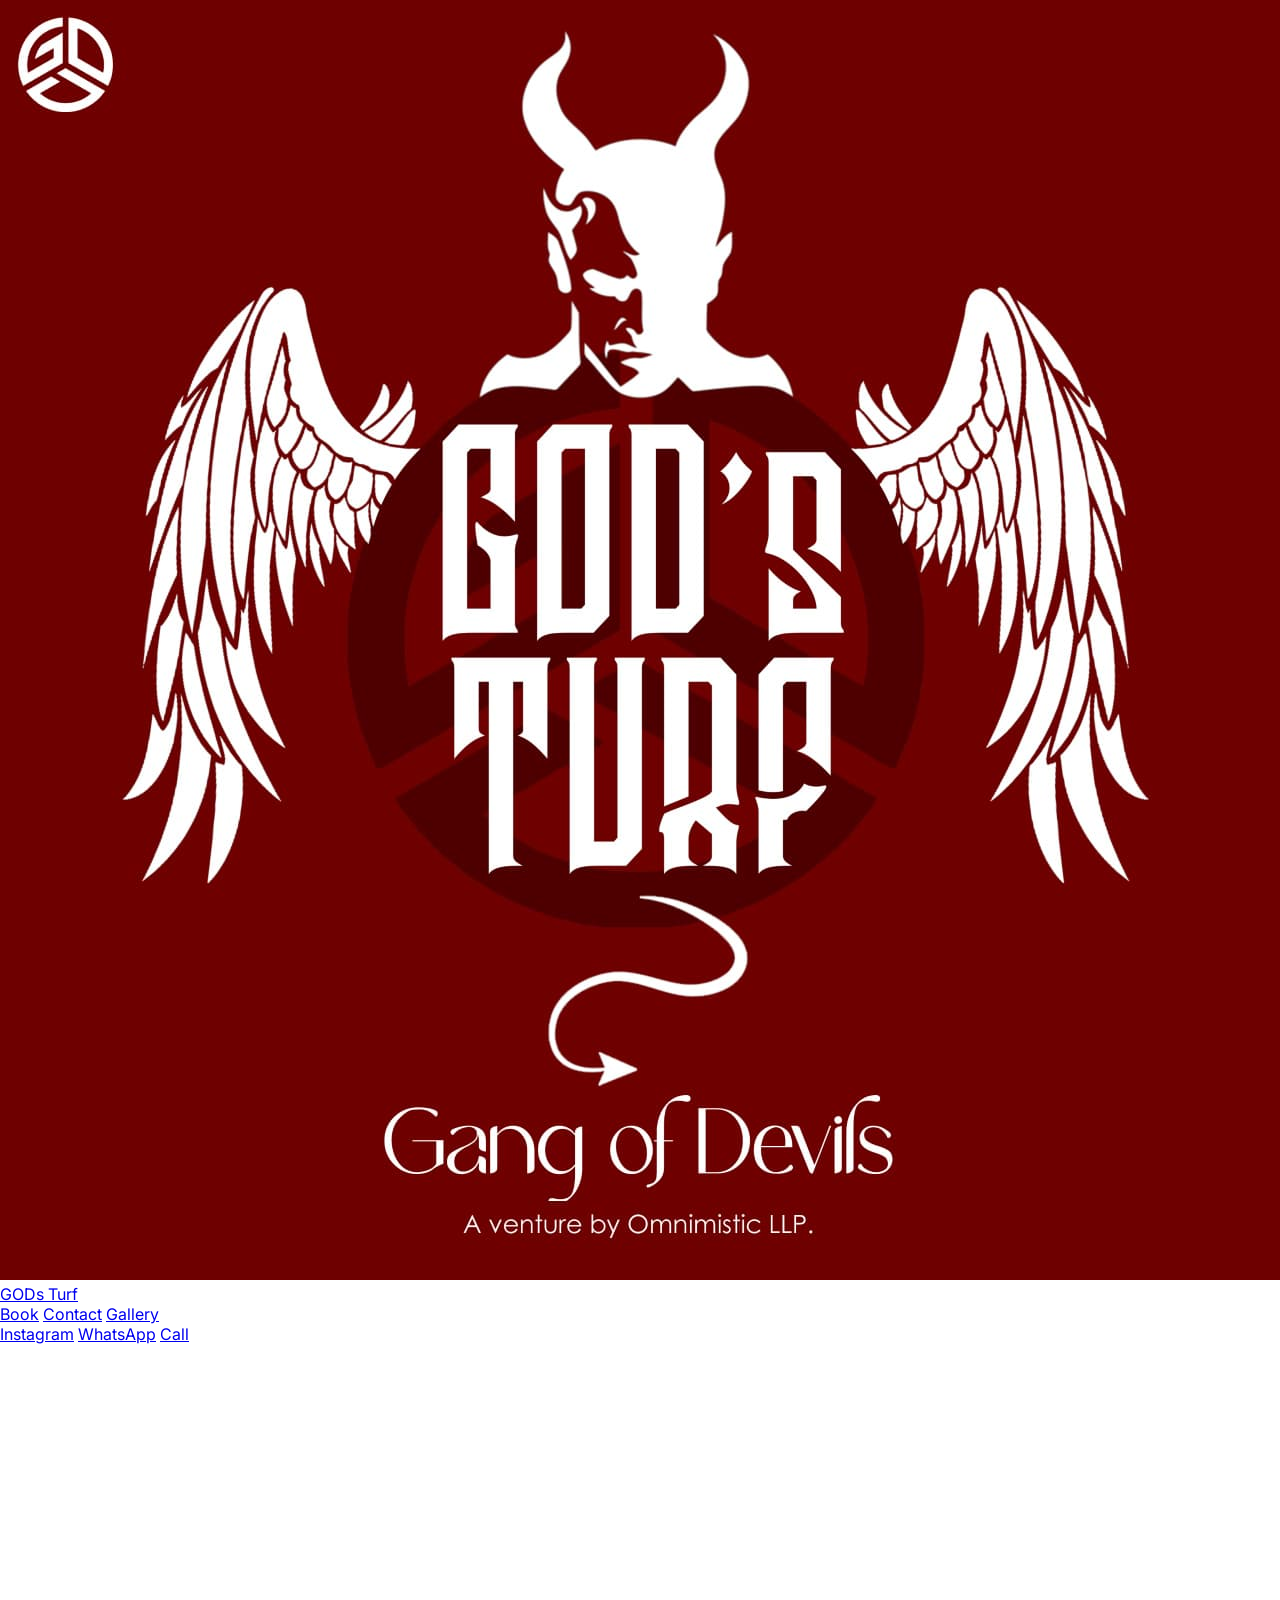
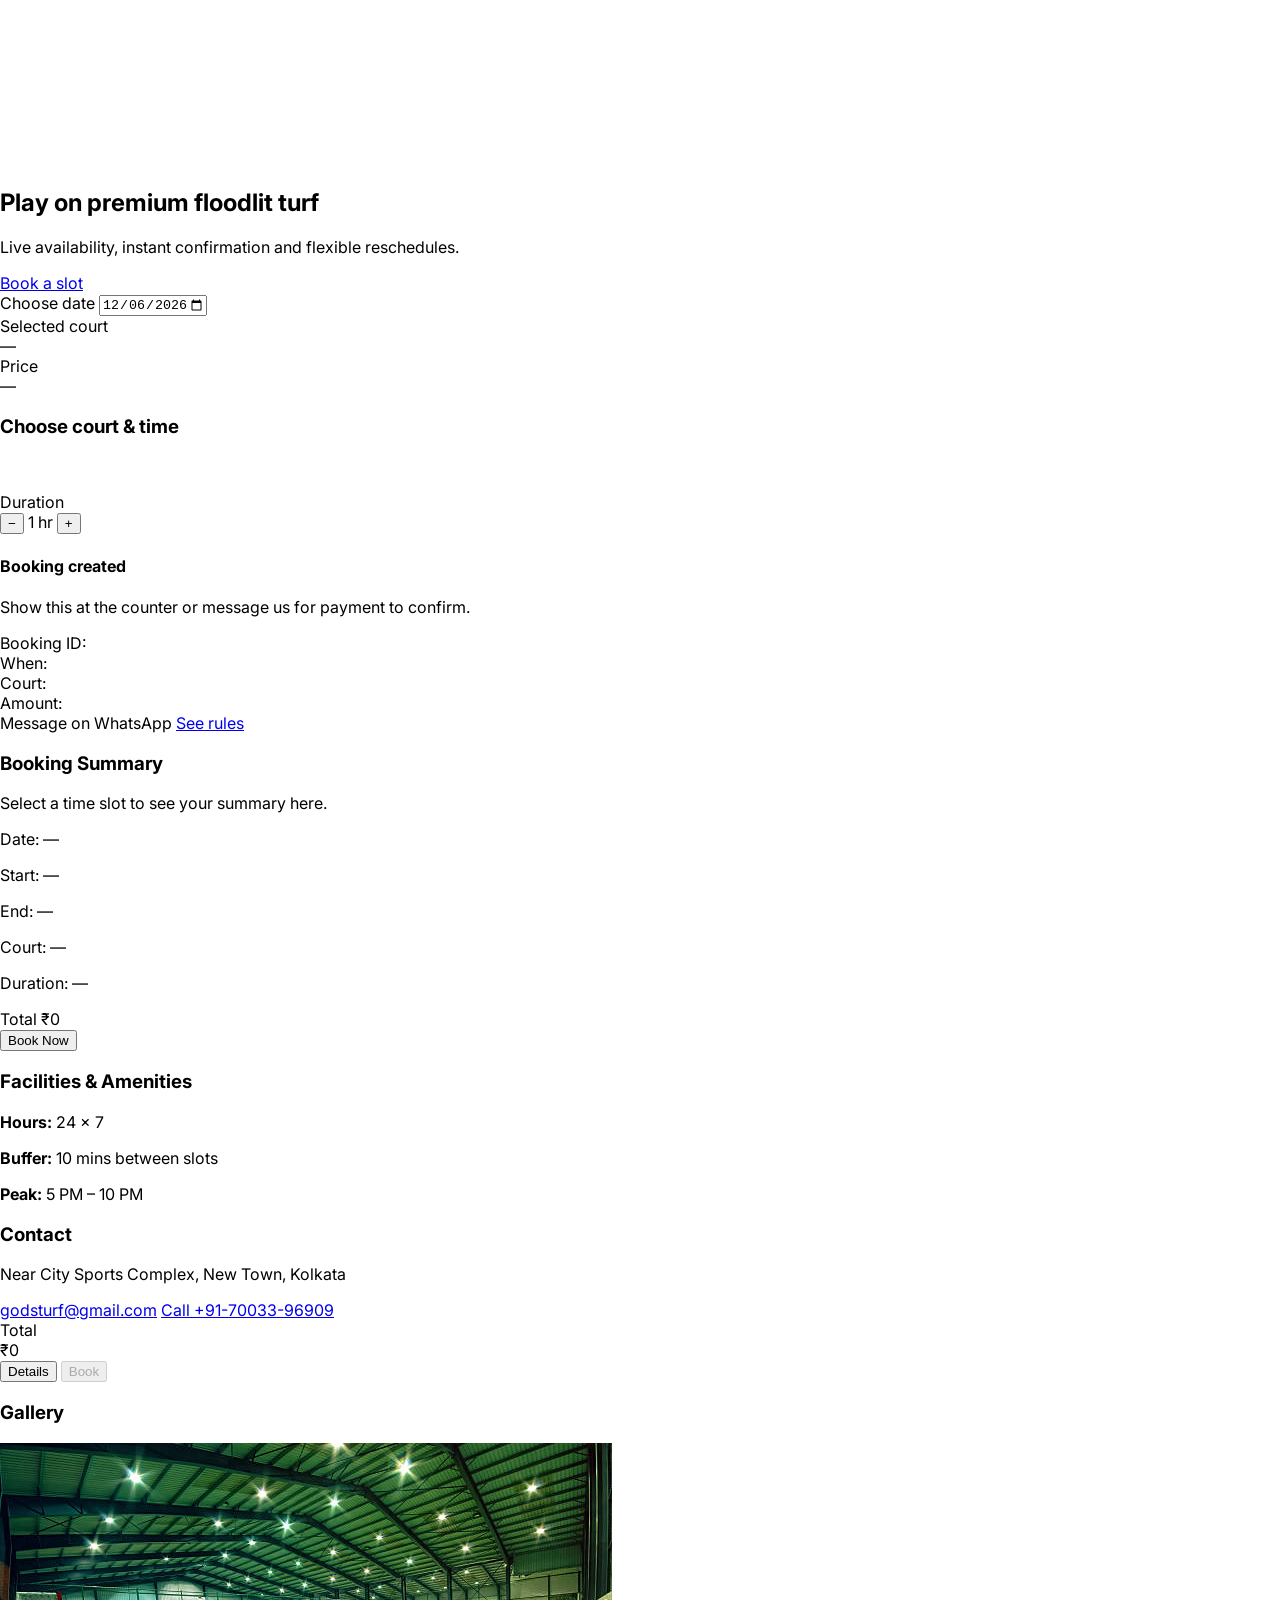
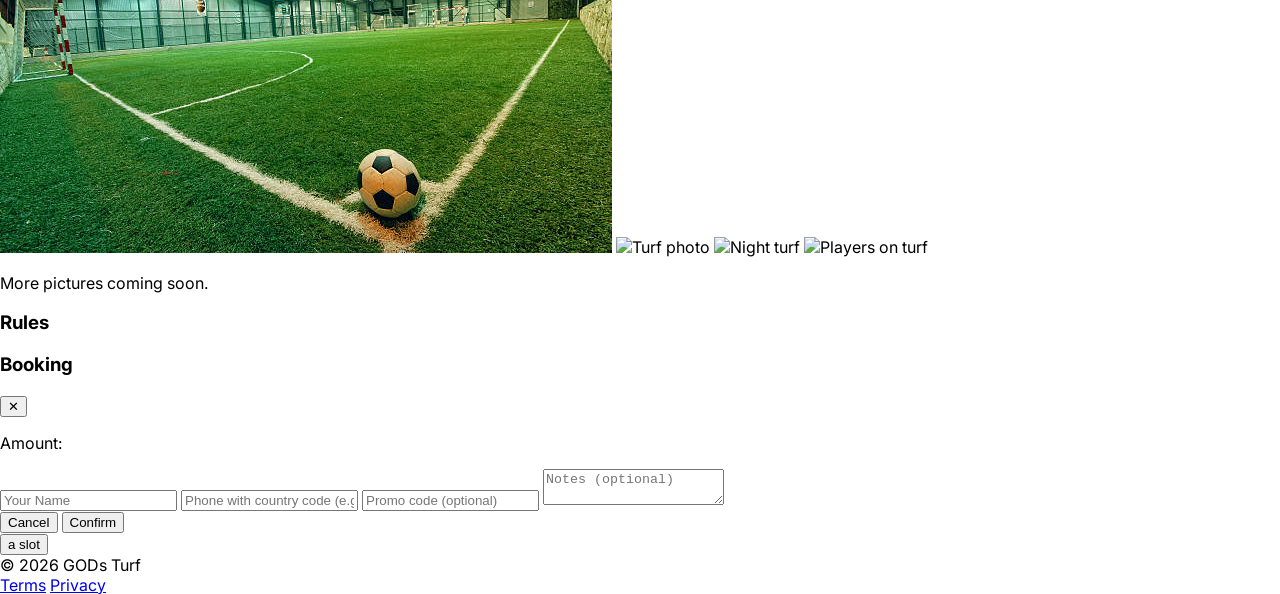
==== index.html @ abcfeeba "Update index.html" ====
<!doctype html>
<html lang="en">
<head>
  <meta charset="utf-8" />
  <meta name="viewport" content="width=device-width, initial-scale=1" />
  <title>GODs Turf — Book Your Slot</title>
  <meta name="description" content="Booking widget for GODs Turf" />
  <link rel="preconnect" href="https://fonts.googleapis.com">
  <link rel="preconnect" href="https://fonts.gstatic.com" crossorigin>
  <link href="https://fonts.googleapis.com/css2?family=Inter:wght@400;600;700&display=swap" rel="stylesheet">
  <script src="https://cdn.tailwindcss.com"></script>

  <!-- device-specific CSS -->
  <link rel="stylesheet" href="css/mobile.css" media="only screen and (max-width: 640px)">
  <link rel="stylesheet" href="css/desktop.css" media="only screen and (min-width: 641px)">

  <style>
    /* light inline helpers */
    .timeline-grid { display:flex; gap:0.5rem; align-items:flex-start; padding:0.25rem; }
    .slot-btn { border:1px solid #e5e7eb; border-radius:0.75rem; padding:0.5rem; background:white; min-width:72px; text-align:left; }
    .hero-height { height: 320px; }
    @media (min-width: 768px) { .hero-height { height:420px; } }
  </style>
</head>

<body class="bg-white text-gray-900">
  <header class="sticky top-0 z-30 bg-white/95 backdrop-blur border-b">
    <div class="max-w-6xl mx-auto px-4 py-3 flex items-center justify-between">
      <a class="flex items-center gap-2" href="#" aria-label="GODs Turf home">
        <img src="./assets/Logo_RED.jpg" alt="logo" class="h-9 w-9 object-cover rounded" />
        <span class="font-extrabold tracking-tight site-brand-text">GODs Turf</span>
      </a>
      <nav class="hidden md:flex items-center gap-6">
        <a href="#book" class="hover:text-emerald-600">Book</a>
        <a href="#contact" class="hover:text-emerald-600">Contact</a>
        <a href="#gallery" class="hover:text-emerald-600">Gallery</a>
      </nav>
      <div class="flex items-center gap-2">
        <!-- Instagram -->
        <a id="instaLink" class="px-3 py-2 rounded-xl border border-pink-500 text-pink-600 hover:bg-pink-50" href="https://instagram.com/YOUR_INSTAGRAM_HANDLE" target="_blank" rel="noopener">Instagram</a>
        <!-- WhatsApp -->
        <a id="waLink" class="wa-btn px-3 py-2 rounded-xl border border-emerald-600 text-emerald-700" href="#" target="_blank" rel="noopener">WhatsApp</a>
        <!-- Call -->
        <a id="callLinkHeader" class="px-3 py-2 rounded-xl border" href="#">Call</a>
      </div>
    </div>
  </header>

  <section class="relative">
    <div class="relative">
      <video class="w-full object-cover hero-height video-fallback" autoplay muted loop playsinline>
        <source src="./assets/turf_video.mp4" type="video/mp4">
      </video>
      <img src="./assets/turf_left.jpg" alt="turf preview" class="w-full object-cover hero-height video-fallback" style="display:none" />
      <div class="absolute inset-0 bg-gradient-to-b from-black/30 via-black/18 to-black/10 pointer-events-none"></div>
    </div>
    <div class="absolute inset-0 flex items-center">
      <div class="max-w-6xl mx-auto px-4">
        <h1 class="text-white text-2xl sm:text-3xl md:text-4xl font-extrabold leading-tight">Play on premium floodlit turf</h1>
        <p class="text-white/90 mt-3 max-w-2xl text-sm sm:text-base">Live availability, instant confirmation and flexible reschedules.</p>
        <a href="#book" class="inline-block mt-4 touch-cta px-5 py-3 rounded-2xl bg-emerald-600 text-white hover:bg-emerald-700">Book a slot</a>
      </div>
    </div>
  </section>

  <section id="book" class="max-w-6xl mx-auto px-4 py-6">
    <div class="grid grid-cols-1 md:grid-cols-3 gap-4 md:gap-6">
      <div class="md:col-span-2 space-y-3 md:space-y-4">
        <div class="p-3 md:p-4 border rounded-2xl bg-white">
          <label for="date" class="text-[15px] md:text-xs text-gray-600 block mb-1">Choose date</label>
          <input id="date" type="date" class="w-full md:w-auto border rounded-xl px-2 py-1.5 md:px-3 md:py-2 text-sm md:text-base" />

          <div id="weekStrip" class="mt-2 flex gap-2 overflow-x-auto pb-1 -mx-1 md:mx-0 px-1"></div>

          <div id="pitchSelectorContainer" class="mt-3 text-sm text-gray-600"></div>

          <div id="selectedPitchPanel" class="mt-3 flex flex-col sm:flex-row sm:items-center gap-2 text-sm">
            <div class="px-2 py-1.5 md:px-3 md:py-2 rounded-md border bg-gray-50 w-full sm:w-auto">
              <div class="text-[11px] text-gray-500">Selected court</div>
              <div id="selectedPitch" class="font-medium text-sm md:text-base">—</div>
            </div>
            <div class="px-2 py-1.5 md:px-3 md:py-2 rounded-md border bg-gray-50 w-full sm:w-auto">
              <div class="text-[11px] text-gray-500">Price</div>
              <div id="selectedPrice" class="font-medium text-sm md:text-base">—</div>
            </div>
          </div>
        </div>

        <div class="p-3 md:p-4 border rounded-2xl bg-white">
          <h3 class="font-semibold mb-2 text-sm md:text-base">Choose court &amp; time</h3>

          <!-- These three blocks will be moved into the selected court card by JS -->
          <div id="timeBucketTabs" class="mb-2 flex flex-wrap gap-2"></div>
          <div id="timeChips" class="timeline-container rounded-md overflow-x-auto" role="region" aria-live="polite"></div>
          <div id="durationControl" class="mt-3 flex items-center gap-3 text-sm">
            <span class="text-gray-600 text-[12px]">Duration</span>
            <div class="inline-flex items-center border rounded-xl overflow-hidden">
              <button id="durationMinus" class="px-3 py-1 text-lg leading-none">−</button>
              <span id="durationDisplay" class="px-3 py-1 border-l border-r text-[13px]">1 hr</span>
              <button id="durationPlus" class="px-3 py-1 text-lg leading-none">+</button>
            </div>
          </div>

          <div id="courtsGrid" class="mt-3 grid sm:grid-cols-2 gap-3"></div>
        </div>

        <div id="confirmCard" class="hidden p-3 md:p-4 border rounded-2xl bg-emerald-50 border-emerald-200" role="status" aria-live="polite">
          <h4 class="font-semibold mb-1">Booking created</h4>
          <p class="text-sm text-emerald-900">Show this at the counter or message us for payment to confirm.</p>
          <div class="grid sm:grid-cols-2 gap-x-6 gap-y-1 mt-3 text-sm">
            <div><span class="text-gray-500">Booking ID:</span> <span id="c-id" class="font-mono"></span></div>
            <div><span class="text-gray-500">When:</span> <span id="c-when"></span></div>
            <div><span class="text-gray-500">Court:</span> <span id="c-court"></span></div>
            <div><span class="text-gray-500">Amount:</span> <span id="c-amount"></span></div>
          </div>
          <div class="mt-3 flex flex-col sm:flex-row gap-2">
            <a id="confirmWA" target="_blank" class="px-4 py-2 rounded-xl bg-emerald-600 text-white text-center">Message on WhatsApp</a>
            <a href="#rules" class="px-4 py-2 rounded-xl border text-center">See rules</a>
          </div>
        </div>
      </div>

      <!-- desktop aside -->
      <aside class="hidden md:block md:space-y-4">
        <div class="p-3 md:p-4 border rounded-2xl bg-white">
          <h3 class="font-semibold mb-2 text-sm md:text-base">Booking Summary</h3>
          <p id="summaryHint" class="text-xs text-gray-500 mb-2">
            Select a time slot to see your summary here.
          </p>
          <div class="space-y-1 text-sm text-[13px]">
            <p><span class="text-gray-500">Date:</span> <span id="summaryDate">—</span></p>
            <p><span class="text-gray-500">Start:</span> <span id="summaryStart">—</span></p>
            <p><span class="text-gray-500">End:</span> <span id="summaryEnd">—</span></p>
            <p><span class="text-gray-500">Court:</span> <span id="summaryCourt">—</span></p>
            <p><span class="text-gray-500">Duration:</span> <span id="summaryDuration">—</span></p>
          </div>
          <div class="mt-3 flex items-center justify-between text-sm">
            <span class="text-gray-500">Total</span>
            <span id="summaryTotal" class="text-lg font-semibold">₹0</span>
          </div>
          <button id="summaryBookBtn" class="mt-4 w-full px-4 py-2 rounded-xl bg-emerald-600 text-white disabled:bg-gray-300 disabled:cursor-not-allowed">Book Now</button>
        </div>

        <div class="p-3 md:p-4 border rounded-2xl bg-white">
          <h3 class="font-semibold">Facilities &amp; Amenities</h3>
          <div id="amenities" class="mt-3 flex flex-wrap gap-2"></div>
          <div class="mt-4 text-sm text-gray-600">
            <p><strong>Hours:</strong> 24 × 7</p>
            <p><strong>Buffer:</strong> 10 mins between slots</p>
            <p><strong>Peak:</strong> 5 PM – 10 PM</p>
          </div>
        </div>

        <div class="p-3 md:p-4 border rounded-2xl bg-white" id="contact">
          <h3 class="font-semibold">Contact</h3>
          <p class="text-sm mt-2"><span id="addr">Near City Sports Complex, New Town, Kolkata</span></p>
          <div class="mt-3 space-y-2 text-sm">
            <a id="emailLink" class="block underline" href="mailto:godsturf@gmail.com">godsturf@gmail.com</a>
            <a id="callLink" class="block underline" href="tel:+917003396909">Call +91-70033-96909</a>
          </div>
        </div>
      </aside>
    </div>
  </section>

  <!-- Mobile sticky summary -->
  <div class="md:hidden fixed bottom-0 left-0 right-0 z-50 p-3 pointer-events-auto">
    <div class="bg-white border rounded-2xl p-3 shadow-lg">
      <div class="flex items-center justify-between">
        <div>
          <div class="text-[12px] text-gray-500">Total</div>
          <div id="summaryTotalMobile" class="font-semibold">₹0</div>
        </div>
        <div class="flex items-center gap-3">
          <button id="summaryViewMobile" class="px-3 py-2 rounded-xl border text-sm">Details</button>
          <button id="summaryBookBtnMobile" class="px-4 py-2 rounded-xl bg-emerald-600 text-white text-sm" disabled>Book</button>
        </div>
      </div>
    </div>
  </div>

  <!-- Gallery Section -->
  <section id="gallery" class="max-w-6xl mx-auto px-4 py-10">
    <div class="p-4 border rounded-2xl bg-white">
      <h3 class="font-semibold mb-4 text-lg">Gallery</h3>
  
      <div class="grid grid-cols-2 sm:grid-cols-3 md:grid-cols-4 gap-3">
        <img src="./assets/turf_left.jpg" class="rounded-xl object-cover w-full h-32 sm:h-40" alt="Turf photo">
        <img src="./assets/turf_video_thumbnail.jpg" class="rounded-xl object-cover w-full h-32 sm:h-40" alt="Turf photo">
        <img src="./assets/turf_night.jpg" class="rounded-xl object-cover w-full h-32 sm:h-40" alt="Night turf">
        <img src="./assets/players.jpg" class="rounded-xl object-cover w-full h-32 sm:h-40" alt="Players on turf">
  
        <!-- Add more images easily -->
      </div>
  
      <p class="text-xs text-gray-500 mt-3">More pictures coming soon.</p>
    </div>
  </section>
  
  <section id="rules" class="max-w-6xl mx-auto px-4 pb-24 md:pb-8">
    <div class="p-4 border rounded-2xl bg-white">
      <h3 class="font-semibold mb-2">Rules</h3>
      <ul id="rulesList" class="space-y-2 text-sm"></ul>
    </div>
  </section>

  <!-- modal -->
  <div id="modal" class="hidden fixed inset-0 bg-black/50 grid place-items-center p-4" role="dialog" aria-modal="true" aria-labelledby="m-title" aria-describedby="m-when">
    <div class="bg-white rounded-2xl max-w-md w-full p-4 overflow-auto">
      <div class="flex items-center justify-between mb-2">
        <h3 id="m-title" class="font-semibold">Booking</h3>
        <button id="closeModal" class="text-gray-500 hover:text-black" aria-label="Close dialog">✕</button>
      </div>
      <p id="m-when" class="text-sm text-gray-600 mb-2"></p>
      <p class="text-sm mb-2">Amount: <span id="m-price" class="font-semibold"></span></p>
      <div class="space-y-2">
        <input id="m-name" class="w-full border rounded-xl px-3 py-2" placeholder="Your Name"/>
        <input id="m-phone" class="w-full border rounded-xl px-3 py-2" placeholder="Phone with country code (e.g., +91...)"/>
        <input id="m-coupon" class="w-full border rounded-xl px-3 py-2" placeholder="Promo code (optional)"/>
        <textarea id="m-notes" class="w-full border rounded-xl px-3 py-2" placeholder="Notes (optional)"></textarea>
      </div>
      <div class="flex flex-col sm:flex-row items-center gap-2 justify-end mt-3">
        <button id="m-cancel" class="w-full sm:w-auto px-3 py-2 rounded-xl border">Cancel</button>
        <button id="m-confirm" class="w-full sm:w-auto px-3 py-2 rounded-xl bg-emerald-600 text-white">Confirm</button>
      </div>
    </div>
  </div>

  <div class=".mobile-booking-cta hidden" id="mobileingCta" role="region" aria-live="polite">
    <div class="max-w-6xl mx-auto px-4">
      <div class="flex gap-3">
        <button id="BtnMobile" class="btn bg-emerald-600 text-white px-4 py-2 rounded-lg w-full"> a slot</button>
      </div>
    </div>
  </div>

  <script>
    (function(){
      const dateInput = document.getElementById('date');
      if (dateInput) {
        const today = new Date();
        const pad = n => String(n).padStart(2,'0');
        const iso = d => `${d.getFullYear()}-${pad(d.getMonth()+1)}-${pad(d.getDate())}`;
        dateInput.min = iso(today);
        const maxDays = 90;
        const maxDate = new Date(Date.now() + maxDays*24*60*60*1000);
        dateInput.max = iso(maxDate);
        dateInput.value = iso(today);
      }
      const phone = "+917003396909";
      const wa = document.getElementById("waLink");
      const callH = document.getElementById("callLinkHeader");
      const callF = document.getElementById("callLink");
      if(wa) wa.href = `https://wa.me/${phone.replace(/\+/g,'')}`;
      if(callH) callH.href = `tel:${phone}`;
      if(callF) callF.href = `tel:${phone}`;
      const email = document.getElementById('emailLink');
      if (email && !email.href) email.href = 'mailto:godsturf@gmail.com';
    })();

    (function(){
      const modal = document.getElementById('modal');
      const closeBtn = document.getElementById('closeModal');
      const cancelBtn = document.getElementById('m-cancel');
      function hideModal(){ if(modal) modal.classList.add('hidden'); document.body.style.overflow = ''; }
      if(closeBtn) closeBtn.addEventListener('click', hideModal);
      if(cancelBtn) cancelBtn.addEventListener('click', hideModal);
      document.addEventListener('keydown', (e) => { if(e.key === 'Escape' && modal && !modal.classList.contains('hidden')) hideModal(); });
    })();

    (function() {
      const detailsBtn = document.getElementById('summaryViewMobile');
      const desktopTotal = document.getElementById('summaryTotal');
      const summaryTotal = document.getElementById('summaryTotalMobile');
      if (desktopTotal && summaryTotal) {
        setInterval(() => {
          if (desktopTotal.textContent !== summaryTotal.textContent) {
            summaryTotal.textContent = desktopTotal.textContent;
          }
        }, 500);
      }
      if (detailsBtn) {
        detailsBtn.addEventListener('click', () => {
          const bookSection = document.getElementById('book');
          if (bookSection) bookSection.scrollIntoView({ behavior: 'smooth' });
        });
      }
    })();
  </script>

  <script type="module" src="./scripts/app.js"></script>

  <footer class="border-t mt-8">
    <div class="max-w-6xl mx-auto px-4 py-6 text-sm flex flex-col sm:flex-row items-start sm:items-center justify-between gap-3">
      <span>© <span id="year"></span> GODs Turf</span>
      <div class="space-x-4">
        <a href="./terms.html" class="hover:text-emerald-600">Terms</a>
        <a href="./privacy.html" class="hover:text-emerald-600">Privacy</a>
      </div>
    </div>
  </footer>

  <script>document.getElementById('year').textContent = new Date().getFullYear();</script>
</body>
</html>
---- css/mobile.css ----
/* mobile.css - Optimized for screens ≤ 640px */

:root {
  --accent: #16a34a;
  --muted: #6b7280;
}

body {
  font-family: Inter, system-ui, -apple-system, Segoe UI, Roboto, Helvetica, Arial;
  margin: 0;
  -webkit-font-smoothing: antialiased;
  -moz-osx-font-smoothing: grayscale;
}

/* -----------------------------
   HERO IMAGE
------------------------------ */
.hero-height {
  height: 24vh !important;
  min-height: 120px !important;
}

/* -----------------------------
   MAIN BOOKING CONTAINER
------------------------------ */
#book {
  padding: 12px 14px 18px !important;
}

/* -----------------------------
   TIMELINE / TIME CHIPS
------------------------------ */
.timeline-container {
  overflow-x: auto;
  -webkit-overflow-scrolling: touch;
  padding: 10px 6px !important;
  scroll-snap-type: x mandatory;
  -ms-overflow-style: -ms-autohiding-scrollbar;
}

.timeline-grid {
  display: inline-grid;
  grid-auto-flow: column;
  grid-auto-columns: minmax(84px, 120px);
  gap: 14px !important;
  align-items: center;
  padding: 0 6px;
}

.slot-btn {
  box-sizing: border-box;
  min-width: 84px !important;
  min-height: 56px;
  height: auto;
  padding: 10px 8px !important;
  display: inline-flex;
  flex-direction: column;
  align-items: center;
  justify-content: center;
  border-radius: 12px !important;
  border: 1px solid #e5e7eb;
  font-size: clamp(12px, 3.2vw, 14px) !important;
  background: #fff;
  overflow: hidden;
  white-space: nowrap;
  text-overflow: ellipsis;
  line-height: 1.15;
  scroll-snap-align: center;
}

.slot-btn > div {
  display: block;
  overflow: hidden;
  white-space: nowrap;
  text-overflow: ellipsis;
  width: 100%;
  text-align: center;
}

.slot-btn > div:first-child {
  font-size: clamp(12px, 3.6vw, 13px) !important;
  font-weight: 700;
}

.slot-btn > div:last-child {
  font-size: clamp(10px, 2.8vw, 11px) !important;
  opacity: 0.9;
  margin-top: 6px !important;
}

/* States: keep them specific and strong so they override utility classes */
.slot-past {
  background: #f8fafc !important;
  color: #9ca3af !important;
  border-color: #f1f5f9 !important;
}

.slot-blocked {
  background: #fff1f2 !important;
  color: #991b1b !important;
  border-color: #fee2e2 !important;
}

.slot-partial {
  background: #fffbeb !important;
  color: #92400e !important;
  border-color: #fef3c7 !important;
}

/* Strong selected style so text never becomes unreadable */
.slot-btn.slot-selected,
.slot-selected.slot-btn {
  background: #16a34a !important;       /* emerald-600 */
  color: #ffffff !important;
  border-color: #15803d !important;     /* emerald-700 */
  box-shadow: 0 4px 10px rgba(22,163,74,0.20) !important;
}

/* make sure child text inherits the selected color */
.slot-btn.slot-selected > div,
.slot-selected > div {
  color: inherit !important;
}

/* -----------------------------
   TIME-OF-DAY TABS
------------------------------ */
#timeBucketTabs {
  display: grid;
  grid-template-columns: repeat(2, minmax(0, 1fr));
  gap: 8px !important;
  margin: 8px 0;
}

/* -----------------------------
   DURATION CONTROL
------------------------------ */
#durationControl span.text-gray-600 {
  display: none;
}

/* -----------------------------
   PITCH SELECTOR
------------------------------ */
#pitchSvg {
  height: 130px !important;
  max-height: 130px !important;
  width: 100% !important;
}

#pitchPreviewImg {
  display: none !important;
}

#pitchSelectorContainer .rounded-2xl .w-56 {
  display: none;
}

#pitchSelectorContainer .pitch-btn {
  border-radius: 10px;
  padding: 0.6rem 0.9rem;
  display: block;
  width: 100%;
  margin-bottom: 0.6rem;
  text-align: left;
  border: 1px solid #e6e6e6;
}

/* -----------------------------
   SUMMARY CARD
------------------------------ */
aside .p-4,
aside .p-4:first-child {
  padding: 10px !important;
}

#summaryTotal {
  font-size: 16px;
}

#summaryBookBtn {
  padding-top: 10px;
  padding-bottom: 10px;
  font-size: 15px;
  border-radius: 10px;
}

.timeline-summary {
  margin-top: 0.75rem;
}

/* -----------------------------
   CONTACT SECTION
------------------------------ */
#contact .mt-3 {
  margin-top: 8px !important;
}

/* -----------------------------
   MODAL FIXES
------------------------------ */
#modal .max-w-md {
  max-height: 90vh;
}

#modal input,
#modal textarea {
  font-size: 14px;
}

/* -----------------------------
   GLOBAL PADDING FIX
------------------------------ */
.p-4 {
  padding: 8px !important;
}

.rounded-2xl {
  border-radius: 10px !important;
}

/* -----------------------------
   MOBILE CTA (BOTTOM BAR)
------------------------------ */
.mobile-booking-cta {
  display: block !important;
  position: fixed;
  left: 0;
  right: 0;
  bottom: 0;
  z-index: 90;
  padding: 12px 14px;
  background: rgba(255, 255, 255, 0.98);
  border-top: 1px solid rgba(0, 0, 0, 0.06);
  box-shadow: 0 -6px 18px rgba(0, 0, 0, 0.06);
  -webkit-backdrop-filter: blur(6px);
  backdrop-filter: blur(6px);
  padding-bottom: calc(env(safe-area-inset-bottom) + 14px);
}

.mobile-booking-cta .btn {
  width: 100%;
  padding: 13px 16px;
  font-size: 16px;
  border-radius: 10px;
}

/* -----------------------------
   EXTRA ENHANCEMENTS
------------------------------ */
input, textarea, select, button {
  font-size: 15px;
  -webkit-tap-highlight-color: transparent;
}

/* Smaller screens */
@media (max-width: 420px) {
  .timeline-grid { 
    grid-auto-columns: minmax(72px, 110px);
    gap: 12px !important;
  }
  .slot-btn { 
    padding: 9px 6px !important;
    min-height: 52px;
  }
  .slot-btn > div:first-child { font-size: 12px !important; }
  .slot-btn > div:last-child { font-size: 10px !important; }
}

/* Optional: hide any UI preview / dev pane (uncomment if needed) */
/* .ui-preview, #uiPreview, .preview-pane {
  display: none !important;
} */

.section-card {
  background: #fff;
  border-radius: 10px;
  padding: 10px;
  border: 1px solid #f0f0f0;
  margin-bottom: 10px;
}

/* ---------- MOBILE OVERRIDES: apply last so they win ---------- */
/* Make main content use full width on small screens */
@media (max-width: 640px) {
  /* If you're using utility classes like max-w-6xl / mx-auto, override them */
  .max-w-6xl, .container, .site-wrapper, .page-wrapper, .main-container {
    max-width: 100% !important;
    width: 100% !important;
    margin-left: 0 !important;
    margin-right: 0 !important;
    padding-left: 12px !important;
    padding-right: 12px !important;
  }

  /* If card sections are constrained by inner .px-4 / .px-6, reduce them */
  .px-4, .px-6, .container .p-4 {
    padding-left: 10px !important;
    padding-right: 10px !important;
  }

  /* Date pills row: make it horizontally scrollable and remove huge centered gap */
  .date-picker-row, .date-tabs, #datePicker, .choose-date-row {
    display: flex !important;
    gap: 8px !important;
    overflow-x: auto !important;
    -webkit-overflow-scrolling: touch;
    padding: 6px 2px !important;
    scroll-snap-type: x proximity;
  }
  .date-picker-row .pill, .date-tabs .pill, .date-btn {
    flex: 0 0 auto;
    min-width: 64px;
    padding: 6px 10px;
    scroll-snap-align: start;
  }

  /* timeline chips: slightly larger & left aligned grid so first chip isn't cut off */
  .timeline-container {
    padding-left: 6px !important;
    padding-right: 6px !important;
  }
  .timeline-grid {
    grid-auto-columns: minmax(88px, 140px) !important;
    gap: 14px !important;
    padding-left: 6px !important;
  }
  .slot-btn {
    min-width: 88px !important;
    padding: 10px 10px !important;
    border-radius: 12px !important;
  }

  /* time-of-day tabs: make them scrollable if they overflow */
  #timeBucketTabs {
    overflow-x: auto;
    grid-auto-flow: column;
    grid-auto-columns: minmax(120px, 1fr);
    gap: 8px !important;
  }

  /* reduce big top hero margin to keep the fold visible */
  .hero-height {
    height: 20vh !important;
    min-height: 90px !important;
  }

  /* booking summary card: keep bottom CTA visible by adding extra bottom padding in the page */
  body {
    padding-bottom: calc(env(safe-area-inset-bottom) + 84px);
  }

  /* make section cards full width and remove extra side gutters */
  .section-card, aside, .booking-section, .amenities-section {
    width: 100% !important;
    box-sizing: border-box;
    margin-left: 0 !important;
    margin-right: 0 !important;
    padding-left: 10px !important;
    padding-right: 10px !important;
  }

  /* keep pitch buttons comfortable height for touch */
  #pitchSelectorContainer .pitch-btn {
    padding: 12px 10px !important;
    font-size: 15px !important;
  }
}

/* small polish: avoid scrollbar jump by ensuring consistent overflow behaviour */
.timeline-container::-webkit-scrollbar,
.date-picker-row::-webkit-scrollbar {
  height: 8px;
}

/* ===== equal-width time-bucket tabs (Option B) =====
   Keep these rules close to your #timeBucketTabs section in mobile.css and desktop.css
   They assume your markup keeps `flex-1` on the buttons (Tailwind's flex-1). */
#timeBucketTabs {
  /* use flex so each child with flex-1 will share available width equally */
  display: flex !important;
  gap: 0.5rem !important;
  align-items: center;
  /* allow horizontal scroll if viewport too narrow */
  overflow-x: auto;
  -webkit-overflow-scrolling: touch;
  padding: 6px 0;
}

/* make each tab an inline-flex row and center contents */
#timeBucketTabs button {
  display: inline-flex !important;
  align-items: center !important;
  justify-content: center !important;
  gap: 0.5rem !important;
  padding: 0.45rem 0.75rem !important; /* stable padding */
  min-height: 40px !important;         /* stable height */
  min-width: 110px;                    /* minimum width for equalization */
  flex: 1 1 0% !important;             /* ensure flex-1 behaviour: equal widths */
  white-space: nowrap !important;      /* prevent vertical wrapping */
  line-height: 1 !important;
  border-radius: 9999px !important;    /* keep pill shape consistent */
}

/* visual truncation for long labels */
#timeBucketTabs .truncate {
  max-width: 6.5rem;
  overflow: hidden;
  text-overflow: ellipsis;
  display: inline-block;
  vertical-align: middle;
}

/* make the small badge less likely to push height */
#timeBucketTabs .ml-2.text-xs {
  padding: 0.12rem 0.45rem !important;
  font-size: 11px !important;
  white-space: nowrap !important;
}

/* small tweak: reduce left-margin on .ml-2 inside the tabs (keeps spacing tight) */
#timeBucketTabs .ml-2 { margin-left: 0.5rem !important; }

/* responsive adjustment: slightly smaller min-width on very small screens */
@media (max-width: 420px) {
  #timeBucketTabs button { min-width: 92px; padding: 0.35rem 0.6rem !important; min-height: 36px !important; }
  #timeBucketTabs .truncate { max-width: 5.2rem; }
}
---- css/desktop.css ----
/* desktop.css - Optimized for screens ≥ 641px */

:root {
  --accent: #16a34a;
  --accent-dark: #15803d;
  --muted: #6b7280;
}

/* ===== Base ===== */

body {
  font-family: Inter, system-ui, -apple-system, Segoe UI, Roboto, Helvetica, Arial;
  margin: 0;
  -webkit-font-smoothing: antialiased;
  -moz-osx-font-smoothing: grayscale;
}

.hero-height {
  height: 36vh;
}

@media (min-width: 768px) {
  .hero-height {
    height: 48vh;
  }
}

/* ===== TIMELINE / DESKTOP TIME CHIPS ===== */

.timeline-container {
  overflow-x: auto;
  -webkit-overflow-scrolling: touch;
  padding-top: 0.5rem;
  padding-bottom: 16px;

  /* Desktop fix: prevent scroll snapping interfering with clicks */
  scroll-snap-type: none;
}

.timeline-grid {
  display: inline-grid;
  grid-auto-flow: column;
  grid-auto-columns: minmax(120px, max-content);
  gap: 18px;
  align-items: center;
  padding-bottom: 2px;
}

/* ---- SLOT BUTTON (Chip) ---- */
.slot-btn {
  box-sizing: border-box;
  user-select: none;
  cursor: pointer;

  min-width: 120px;
  height: 95px;

  padding: 16px 12px;
  border-radius: 20px;
  border: 1px solid #e5e7eb;

  background: #ffffff;

  display: flex;
  flex-direction: column;
  align-items: center;
  justify-content: center;

  text-align: center;
  white-space: nowrap;
  overflow: hidden;
  text-overflow: ellipsis;

  transition: all 0.18s ease;
}

.slot-btn:hover:not(.slot-selected):not(.slot-blocked):not(.slot-past) {
  border-color: var(--accent);
  box-shadow: 0 0 0 2px rgba(34,197,94,0.15);
}

/* label + sublabel */
.slot-btn > div:first-child {
  font-size: 16px;
  font-weight: 700;
}

.slot-btn > div:last-child {
  margin-top: 6px;
  font-size: 13px;
  opacity: 0.8;
}

/* ---- STATES ---- */

/* stronger selector so other utility classes (e.g. bg-white) don't override */
.slot-btn.slot-selected,
.slot-selected.slot-btn {
  background: #16a34a !important;       /* emerald-600 */
  color: #ffffff !important;
  border-color: #15803d !important;      /* emerald-700 */
  box-shadow: 0 0 0 2px rgba(22,163,74,0.25) !important;
}


/* ensure child text inherits color */
.slot-btn.slot-selected > div,
.slot-selected > div {
  color: inherit !important;
}

/* keep blocked/past/partial visible and not accidentally overridden */
.slot-past {
  background: #f8fafc;
  color: #9ca3af;
  border-color: #e5e7eb;
  cursor: not-allowed;
  opacity: 0.65;
}

.slot-blocked {
  background: #fff1f2;
  color: #991b1b;
  border-color: #fee2e2;
  cursor: not-allowed;
}

.slot-partial {
  background: #fffbeb;
  color: #92400e;
  border-color: #fef3c7;
}

/* ===== Tablet optimizations ===== */
@media (min-width: 420px) and (max-width: 768px) {
  .timeline-grid {
    grid-auto-columns: minmax(100px, max-content);
    gap: 14px;
  }

  .slot-btn {
    min-width: 100px;
    height: 80px;
    padding: 12px;
    border-radius: 16px;
  }

  .slot-btn > div:first-child {
    font-size: 14px;
  }
  .slot-btn > div:last-child {
    font-size: 11px;
  }
}

/* ===== Timeline summary (desktop alignment) ===== */
.timeline-summary {
  margin-top: 0.75rem;
}

/* ===== Pitch Selector (desktop) ===== */
#pitchSelectorContainer .pitch-btn {
  border-radius: 9999px;
  padding: 0.5rem 0.9rem;
  font-size: 15px;
}

/* Small polish to ensure the first chip isn't hidden under container padding */
.timeline-container { padding-left: 8px; }

/* ===== equal-width time-bucket tabs (Option B) =====
   Keep these rules close to your #timeBucketTabs section in mobile.css and desktop.css
   They assume your markup keeps `flex-1` on the buttons (Tailwind's flex-1). */
#timeBucketTabs {
  /* use flex so each child with flex-1 will share available width equally */
  display: flex !important;
  gap: 0.5rem !important;
  align-items: center;
  /* allow horizontal scroll if viewport too narrow */
  overflow-x: auto;
  -webkit-overflow-scrolling: touch;
  padding: 6px 0;
}

/* make each tab an inline-flex row and center contents */
#timeBucketTabs button {
  display: inline-flex !important;
  align-items: center !important;
  justify-content: center !important;
  gap: 0.5rem !important;
  padding: 0.45rem 0.75rem !important; /* stable padding */
  min-height: 40px !important;         /* stable height */
  min-width: 110px;                    /* minimum width for equalization */
  flex: 1 1 0% !important;             /* ensure flex-1 behaviour: equal widths */
  white-space: nowrap !important;      /* prevent vertical wrapping */
  line-height: 1 !important;
  border-radius: 9999px !important;    /* keep pill shape consistent */
}

/* visual truncation for long labels */
#timeBucketTabs .truncate {
  max-width: 6.5rem;
  overflow: hidden;
  text-overflow: ellipsis;
  display: inline-block;
  vertical-align: middle;
}

/* make the small badge less likely to push height */
#timeBucketTabs .ml-2.text-xs {
  padding: 0.12rem 0.45rem !important;
  font-size: 11px !important;
  white-space: nowrap !important;
}

/* small tweak: reduce left-margin on .ml-2 inside the tabs (keeps spacing tight) */
#timeBucketTabs .ml-2 { margin-left: 0.5rem !important; }

/* responsive adjustment: slightly smaller min-width on very small screens */
@media (max-width: 420px) {
  #timeBucketTabs button { min-width: 92px; padding: 0.35rem 0.6rem !important; min-height: 36px !important; }
  #timeBucketTabs .truncate { max-width: 5.2rem; }
}
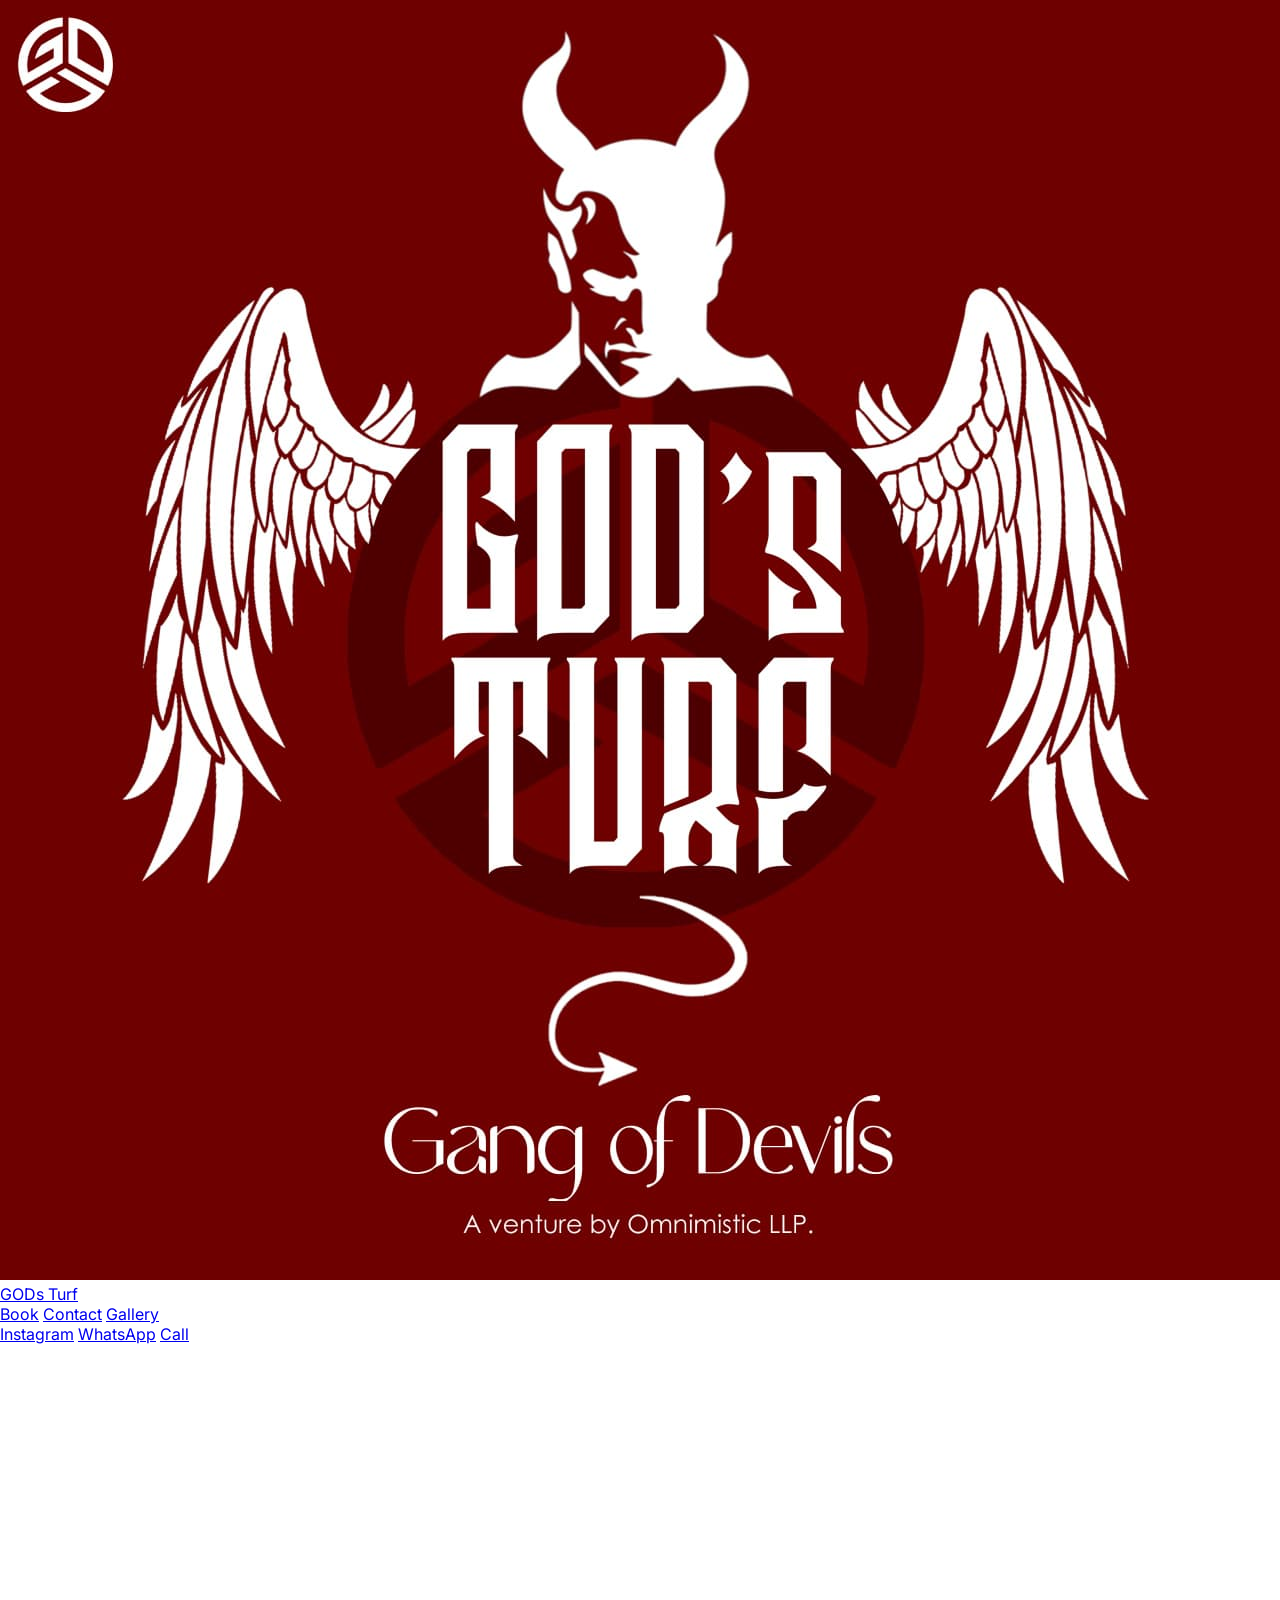
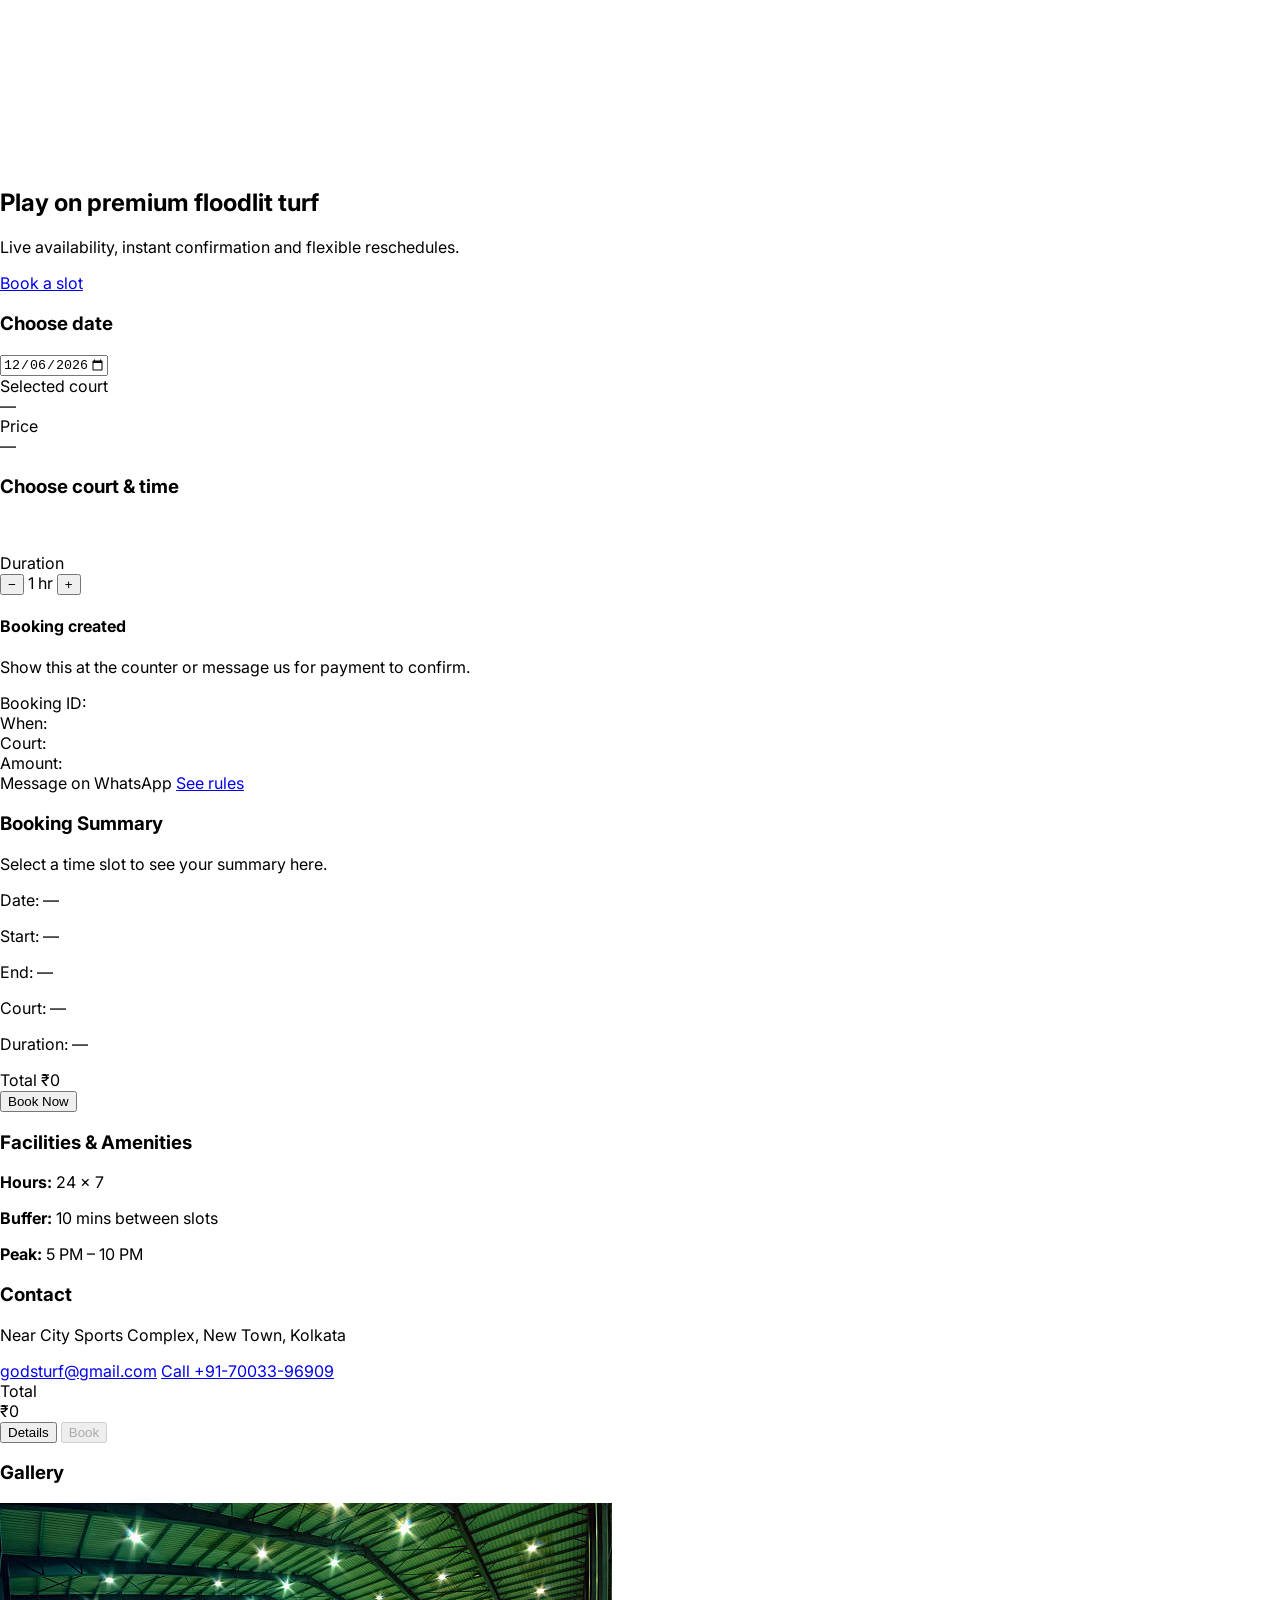
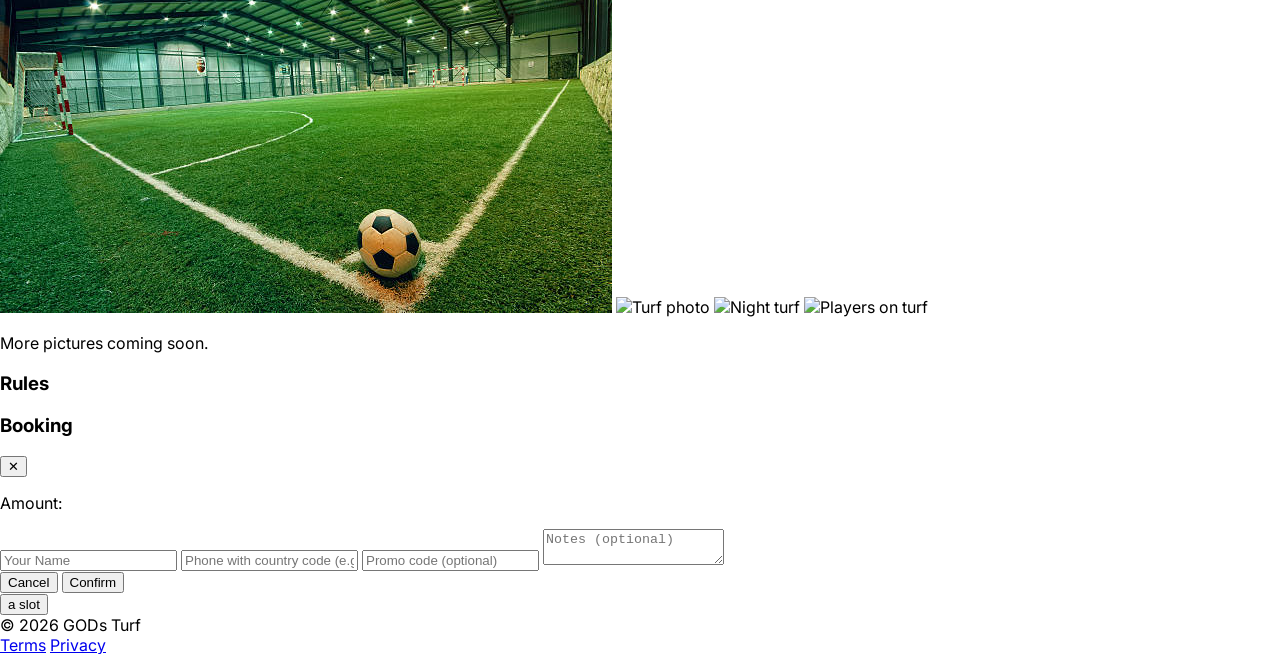
==== commit 8d306eef: "Update index.html" ====
--- a/index.html
+++ b/index.html
@@ -37,7 +37,7 @@
       </nav>
       <div class="flex items-center gap-2">
         <!-- Instagram -->
-        <a id="instaLink" class="px-3 py-2 rounded-xl border border-pink-500 text-pink-600 hover:bg-pink-50" href="https://instagram.com/YOUR_INSTAGRAM_HANDLE" target="_blank" rel="noopener">Instagram</a>
+        <a id="instaLink" class="px-3 py-2 rounded-xl border border-pink-500 text-pink-600 hover:bg-pink-50" href="https://www.instagram.com/thegodsturf?igsh=ZDVpZWVsYmE2aHE2" target="_blank" rel="noopener">Instagram</a>
         <!-- WhatsApp -->
         <a id="waLink" class="wa-btn px-3 py-2 rounded-xl border border-emerald-600 text-emerald-700" href="#" target="_blank" rel="noopener">WhatsApp</a>
         <!-- Call -->
@@ -67,7 +67,7 @@
     <div class="grid grid-cols-1 md:grid-cols-3 gap-4 md:gap-6">
       <div class="md:col-span-2 space-y-3 md:space-y-4">
         <div class="p-3 md:p-4 border rounded-2xl bg-white">
-          <label for="date" class="text-[15px] md:text-xs text-gray-600 block mb-1">Choose date</label>
+          <h3 class="font-semibold mb-2 text-sm md:text-base">Choose date</h3>
           <input id="date" type="date" class="w-full md:w-auto border rounded-xl px-2 py-1.5 md:px-3 md:py-2 text-sm md:text-base" />
 
           <div id="weekStrip" class="mt-2 flex gap-2 overflow-x-auto pb-1 -mx-1 md:mx-0 px-1"></div>
--- a/css/mobile.css
+++ b/css/mobile.css
@@ -421,6 +421,21 @@
 /* small tweak: reduce left-margin on .ml-2 inside the tabs (keeps spacing tight) */
 #timeBucketTabs .ml-2 { margin-left: 0.5rem !important; }
 
+/* Horizontal scroll improvements for the week strip */
+#weekStrip {
+  overflow-x: auto;
+  overflow-y: hidden;
+  -webkit-overflow-scrolling: touch;
+  scroll-snap-type: x proximity;
+  scrollbar-width: thin;       /* Firefox */
+}
+
+#weekStrip > button {
+  flex: 0 0 auto;              /* prevents shrinking */
+  scroll-snap-align: start;    /* snap scrolling */
+  white-space: nowrap;         /* keeps text tidy */
+}
+
 /* responsive adjustment: slightly smaller min-width on very small screens */
 @media (max-width: 420px) {
   #timeBucketTabs button { min-width: 92px; padding: 0.35rem 0.6rem !important; min-height: 36px !important; }
--- a/css/desktop.css
+++ b/css/desktop.css
@@ -216,6 +216,21 @@
 /* small tweak: reduce left-margin on .ml-2 inside the tabs (keeps spacing tight) */
 #timeBucketTabs .ml-2 { margin-left: 0.5rem !important; }
 
+/* Horizontal scroll improvements for the week strip */
+#weekStrip {
+  overflow-x: auto;
+  overflow-y: hidden;
+  -webkit-overflow-scrolling: touch;
+  scroll-snap-type: x proximity;
+  scrollbar-width: thin;       /* Firefox */
+}
+
+#weekStrip > button {
+  flex: 0 0 auto;              /* prevents shrinking */
+  scroll-snap-align: start;    /* snap scrolling */
+  white-space: nowrap;         /* keeps text tidy */
+}
+
 /* responsive adjustment: slightly smaller min-width on very small screens */
 @media (max-width: 420px) {
   #timeBucketTabs button { min-width: 92px; padding: 0.35rem 0.6rem !important; min-height: 36px !important; }
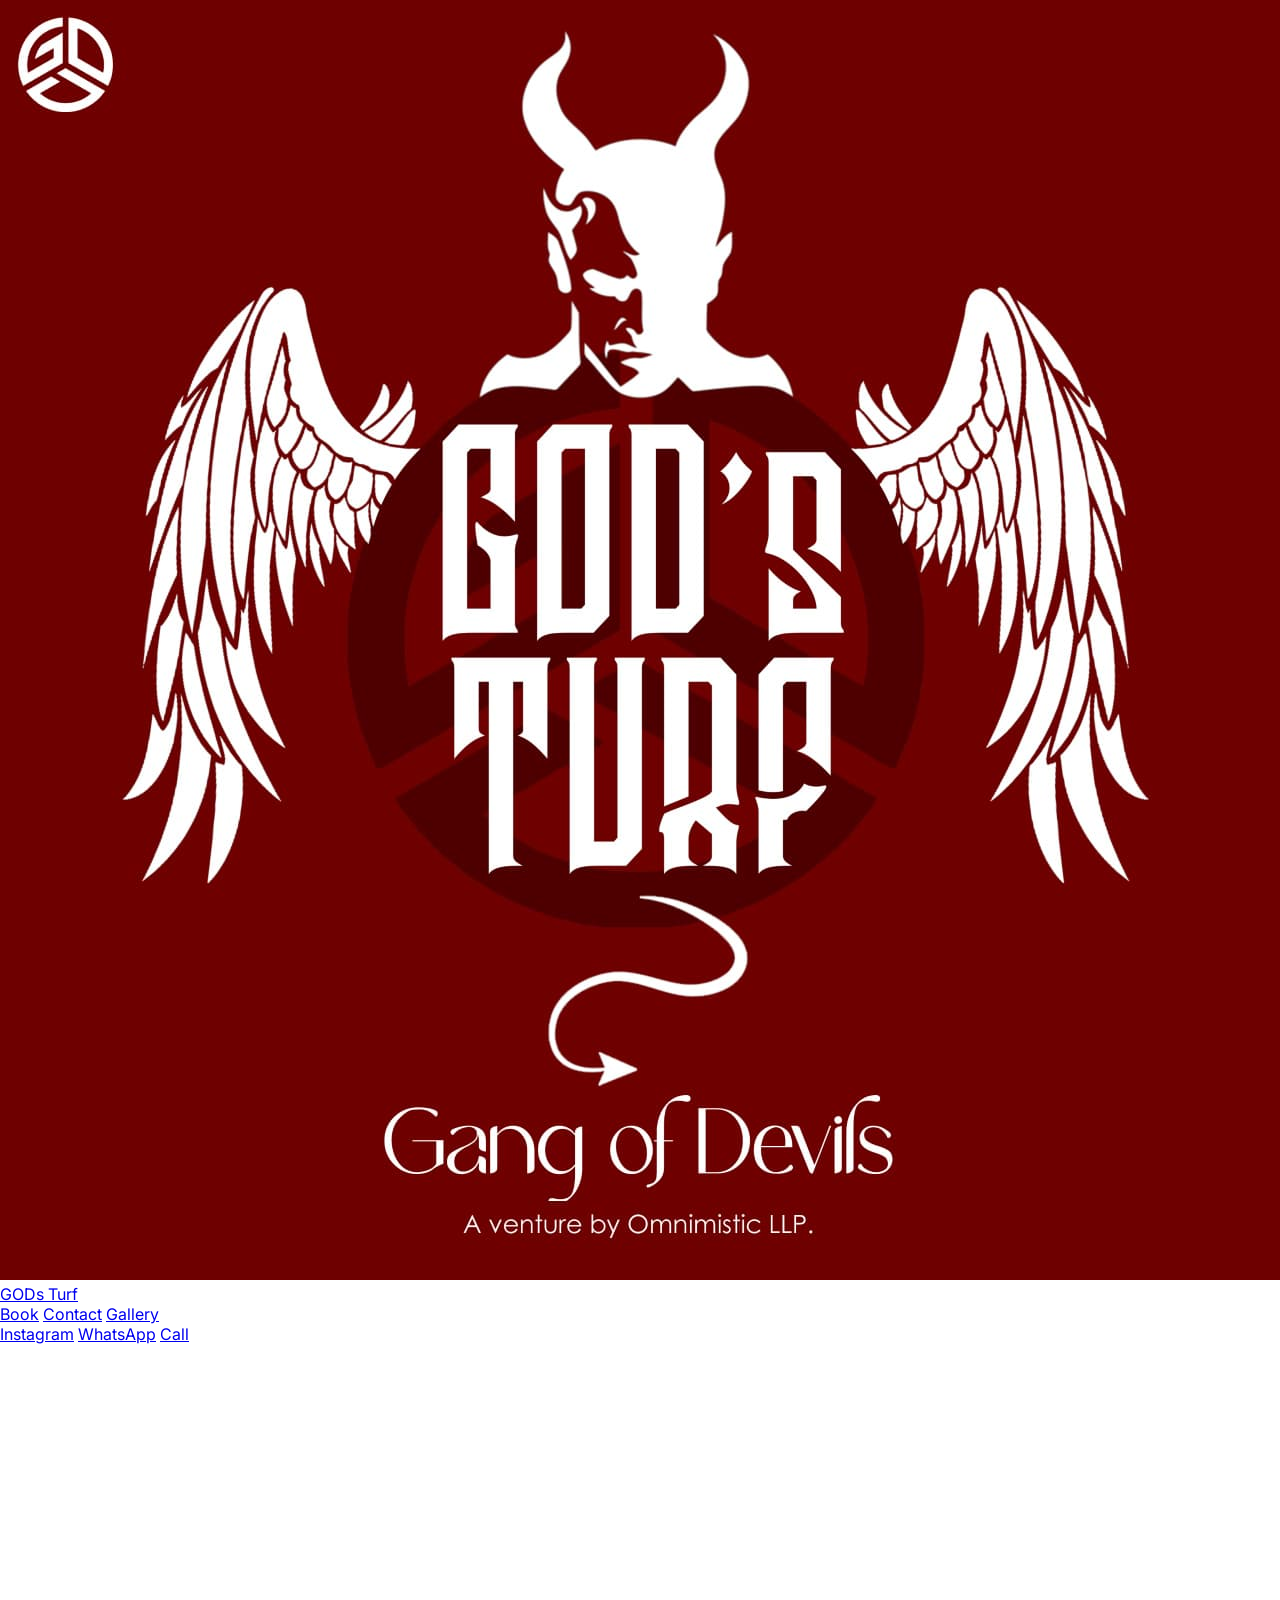
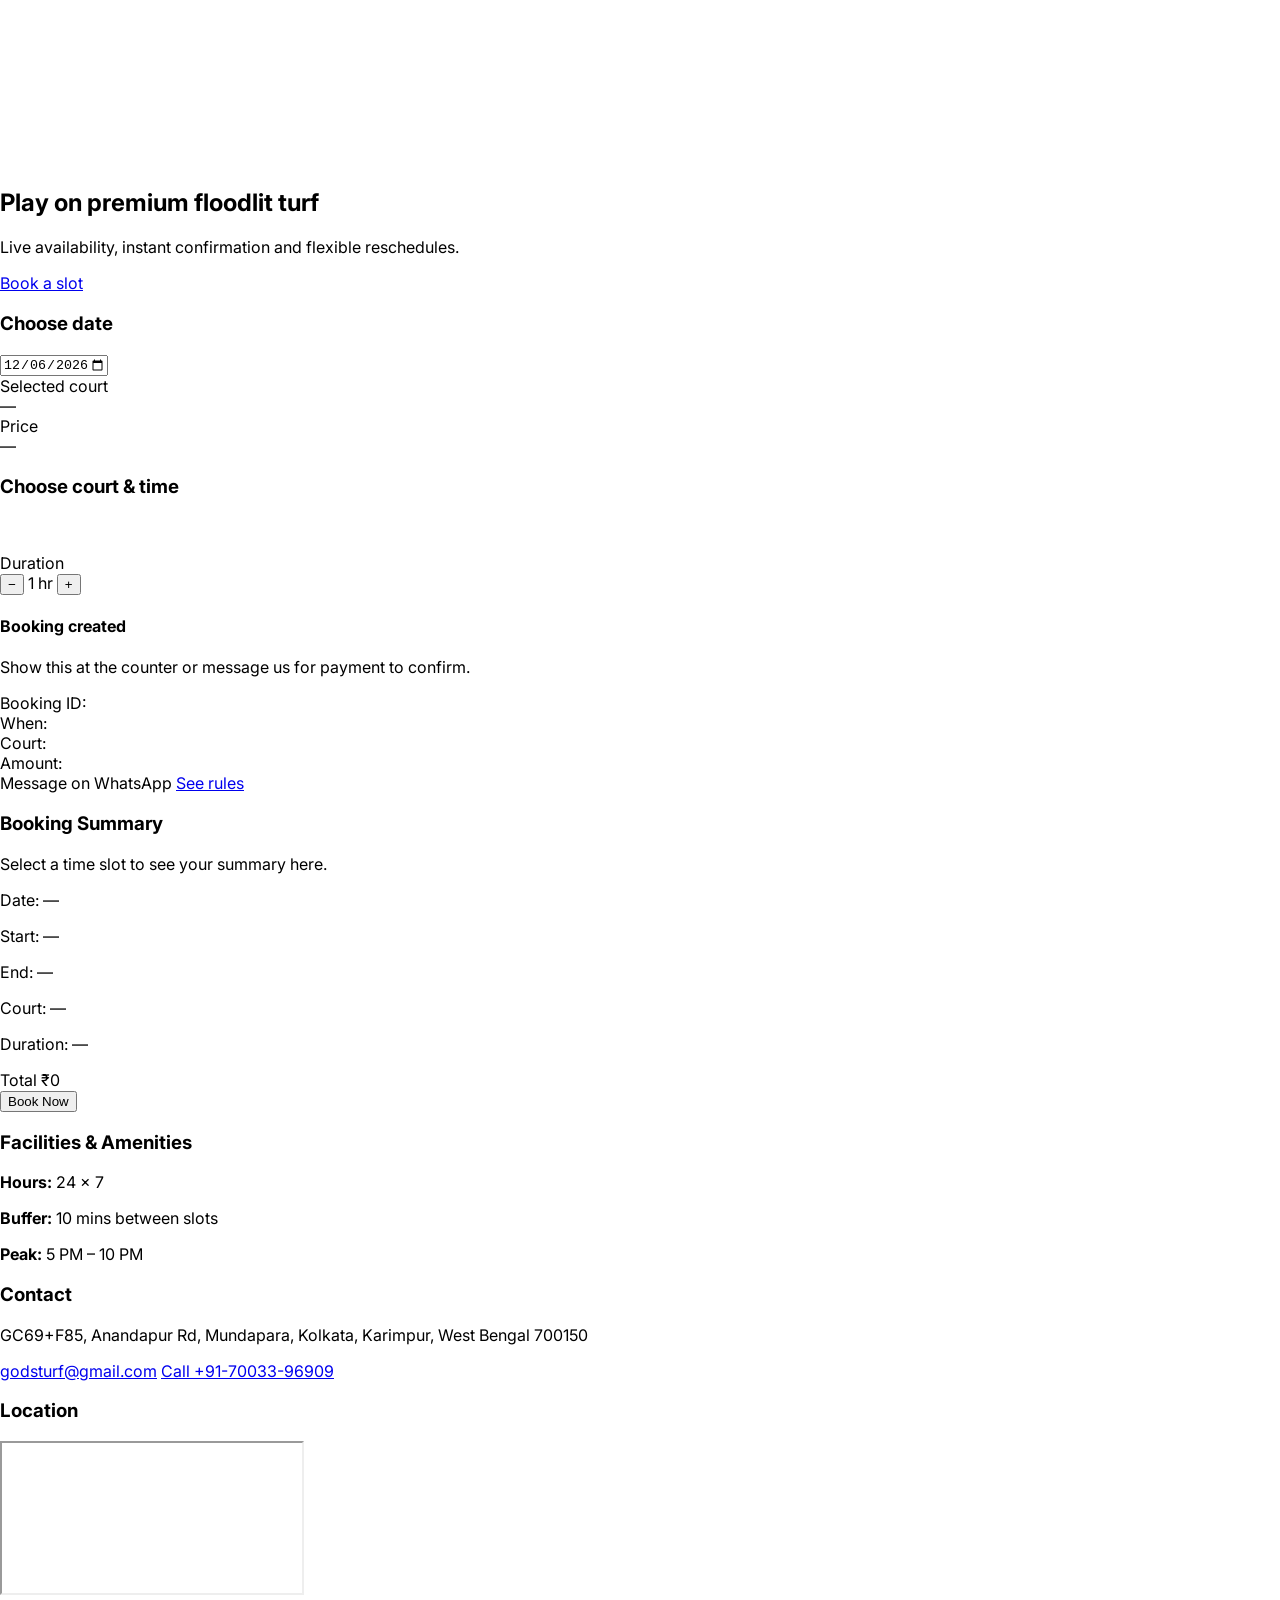
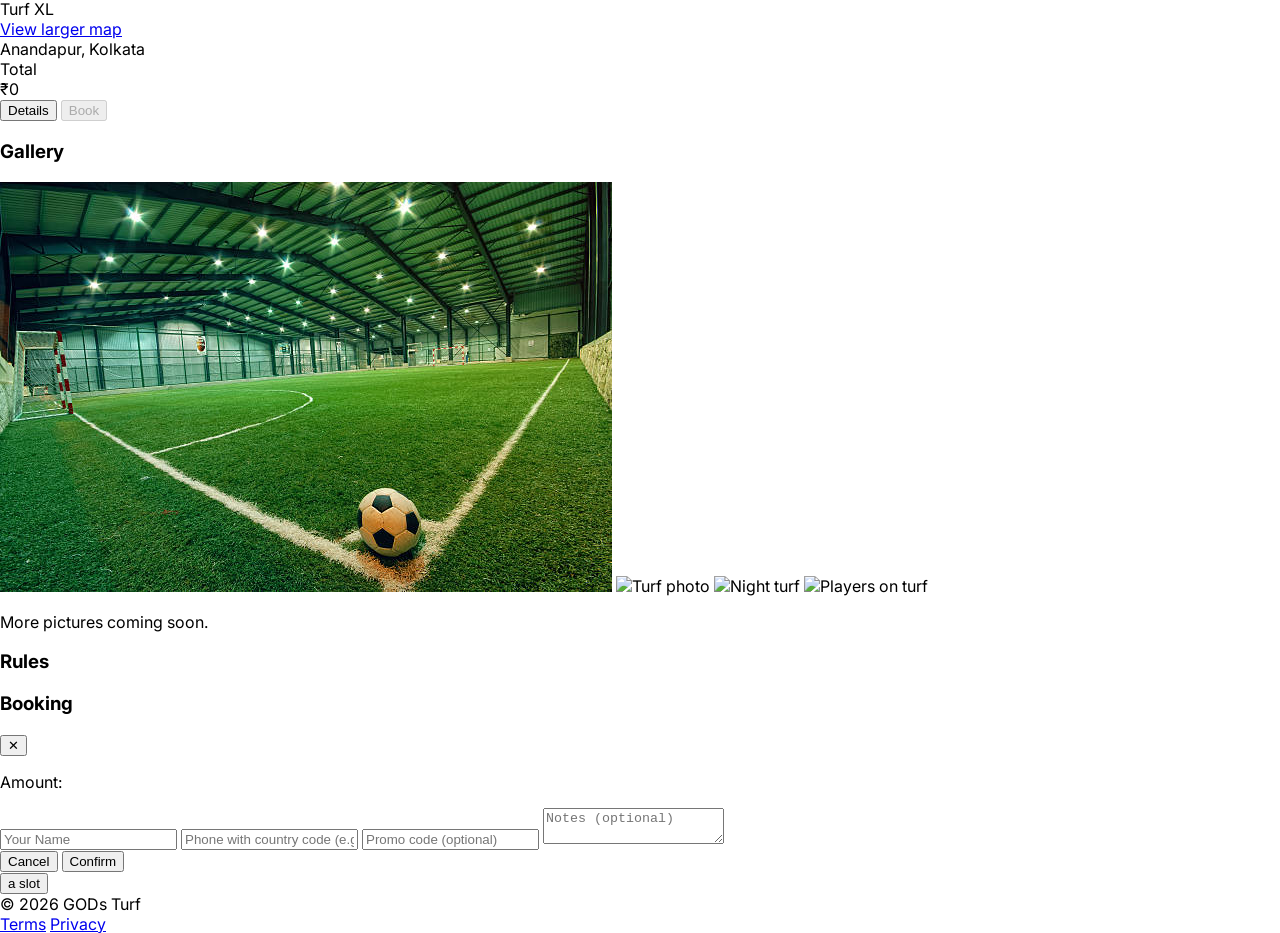
==== commit 29acb339: "Update index.html" ====
--- a/index.html
+++ b/index.html
@@ -153,12 +153,43 @@
 
         <div class="p-3 md:p-4 border rounded-2xl bg-white" id="contact">
           <h3 class="font-semibold">Contact</h3>
-          <p class="text-sm mt-2"><span id="addr">Near City Sports Complex, New Town, Kolkata</span></p>
+          <p class="text-sm mt-2"><span id="addr">GC69+F85, Anandapur Rd, Mundapara, Kolkata, Karimpur, West Bengal 700150</span></p>
           <div class="mt-3 space-y-2 text-sm">
             <a id="emailLink" class="block underline" href="mailto:godsturf@gmail.com">godsturf@gmail.com</a>
             <a id="callLink" class="block underline" href="tel:+917003396909">Call +91-70033-96909</a>
           </div>
         </div>
+
+        <div class="p-3 md:p-4 border rounded-2xl bg-white" id="contact">
+          <h3 class="font-semibold">Location</h3>
+        
+          <!-- Map card - free iframe embed -->
+          <div class="mt-3 border rounded-xl overflow-hidden">
+            <div class="relative w-full h-48">
+              <iframe
+                src="https://maps.app.goo.gl/44EyiAGZDNLLFSf77"
+                class="w-full h-full border-0"
+                allowfullscreen=""
+                loading="lazy"
+                referrerpolicy="no-referrer-when-downgrade">
+              </iframe>
+            </div>
+        
+            <!-- Bottom label like screenshot -->
+            <div class="p-2 text-sm">
+              <div class="font-medium">Turf XL</div>
+              <a
+                href="https://maps.app.goo.gl/44EyiAGZDNLLFSf77"
+                target="_blank"
+                rel="noopener noreferrer"
+                class="text-xs text-blue-600 underline"
+              >
+                View larger map
+              </a>
+              <div class="text-xs mt-1 text-gray-600">Anandapur, Kolkata</div>
+            </div>
+          </div>
+        
       </aside>
     </div>
   </section>
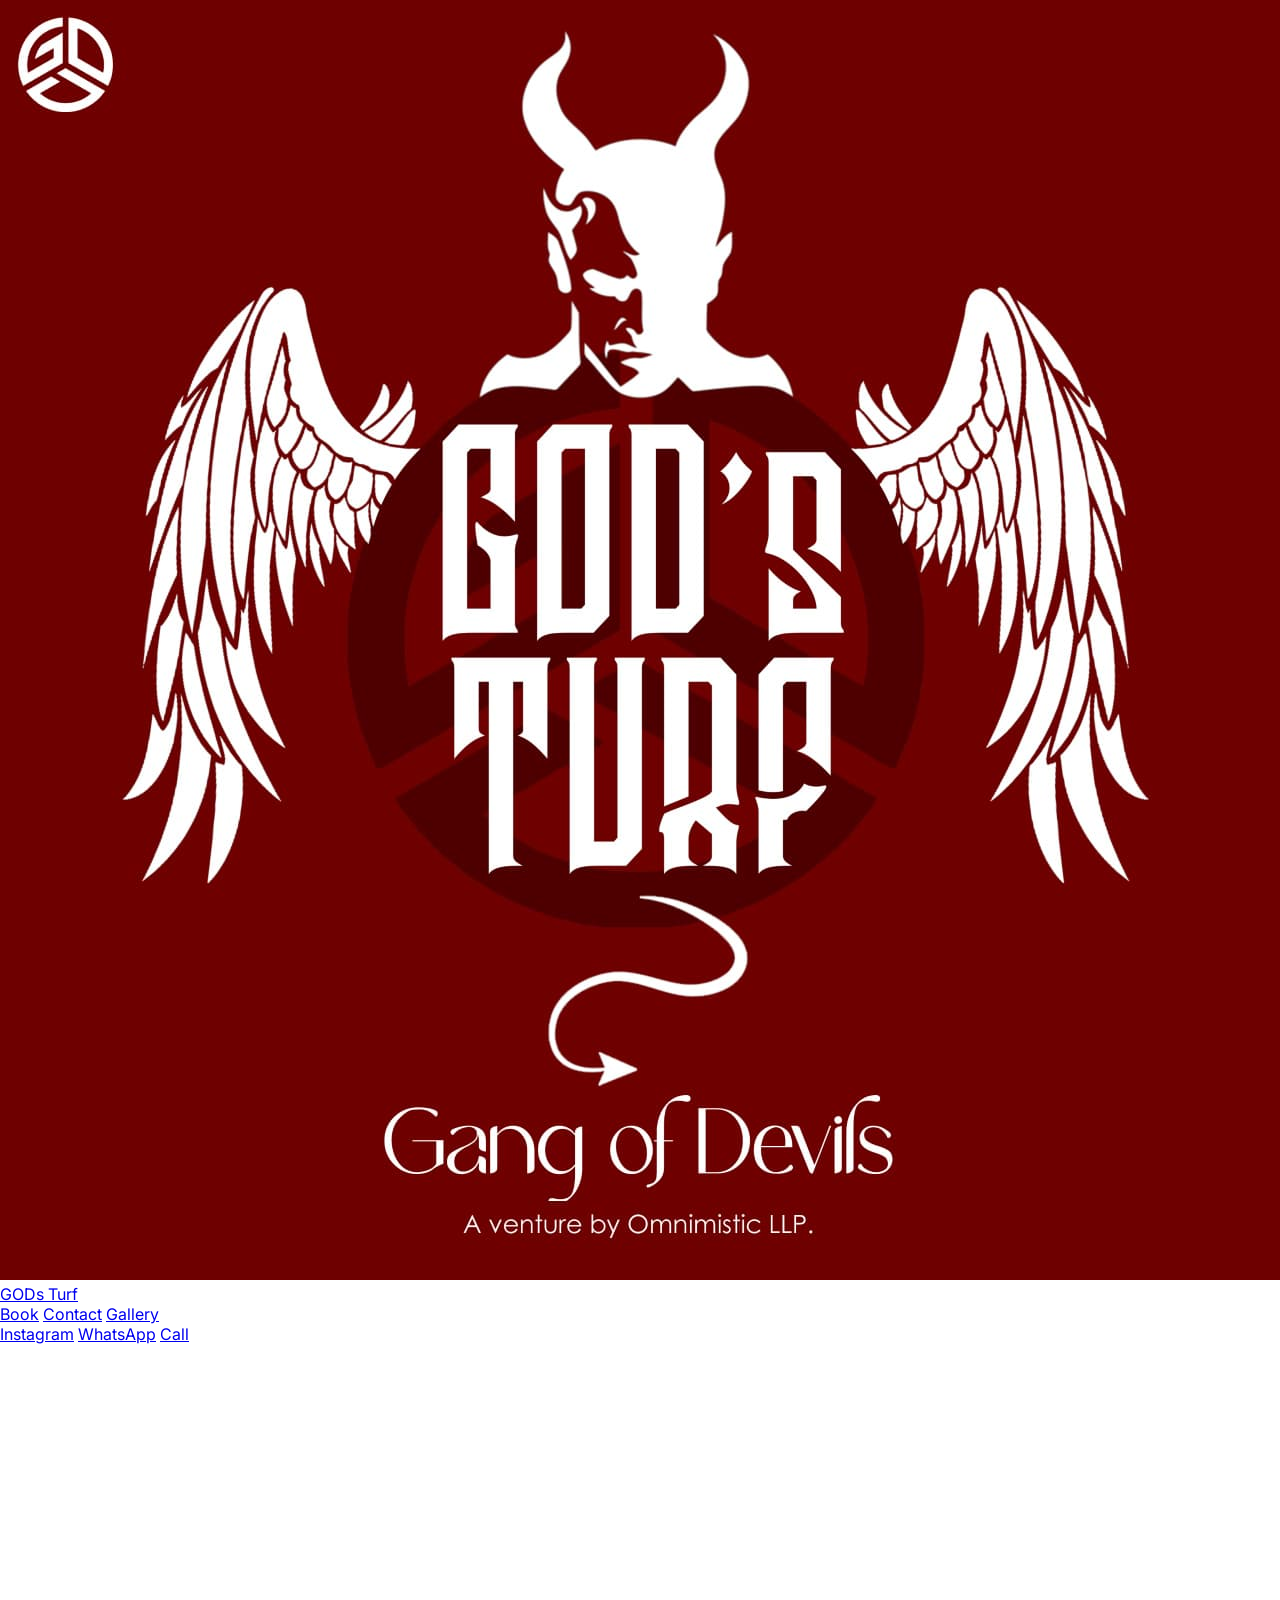
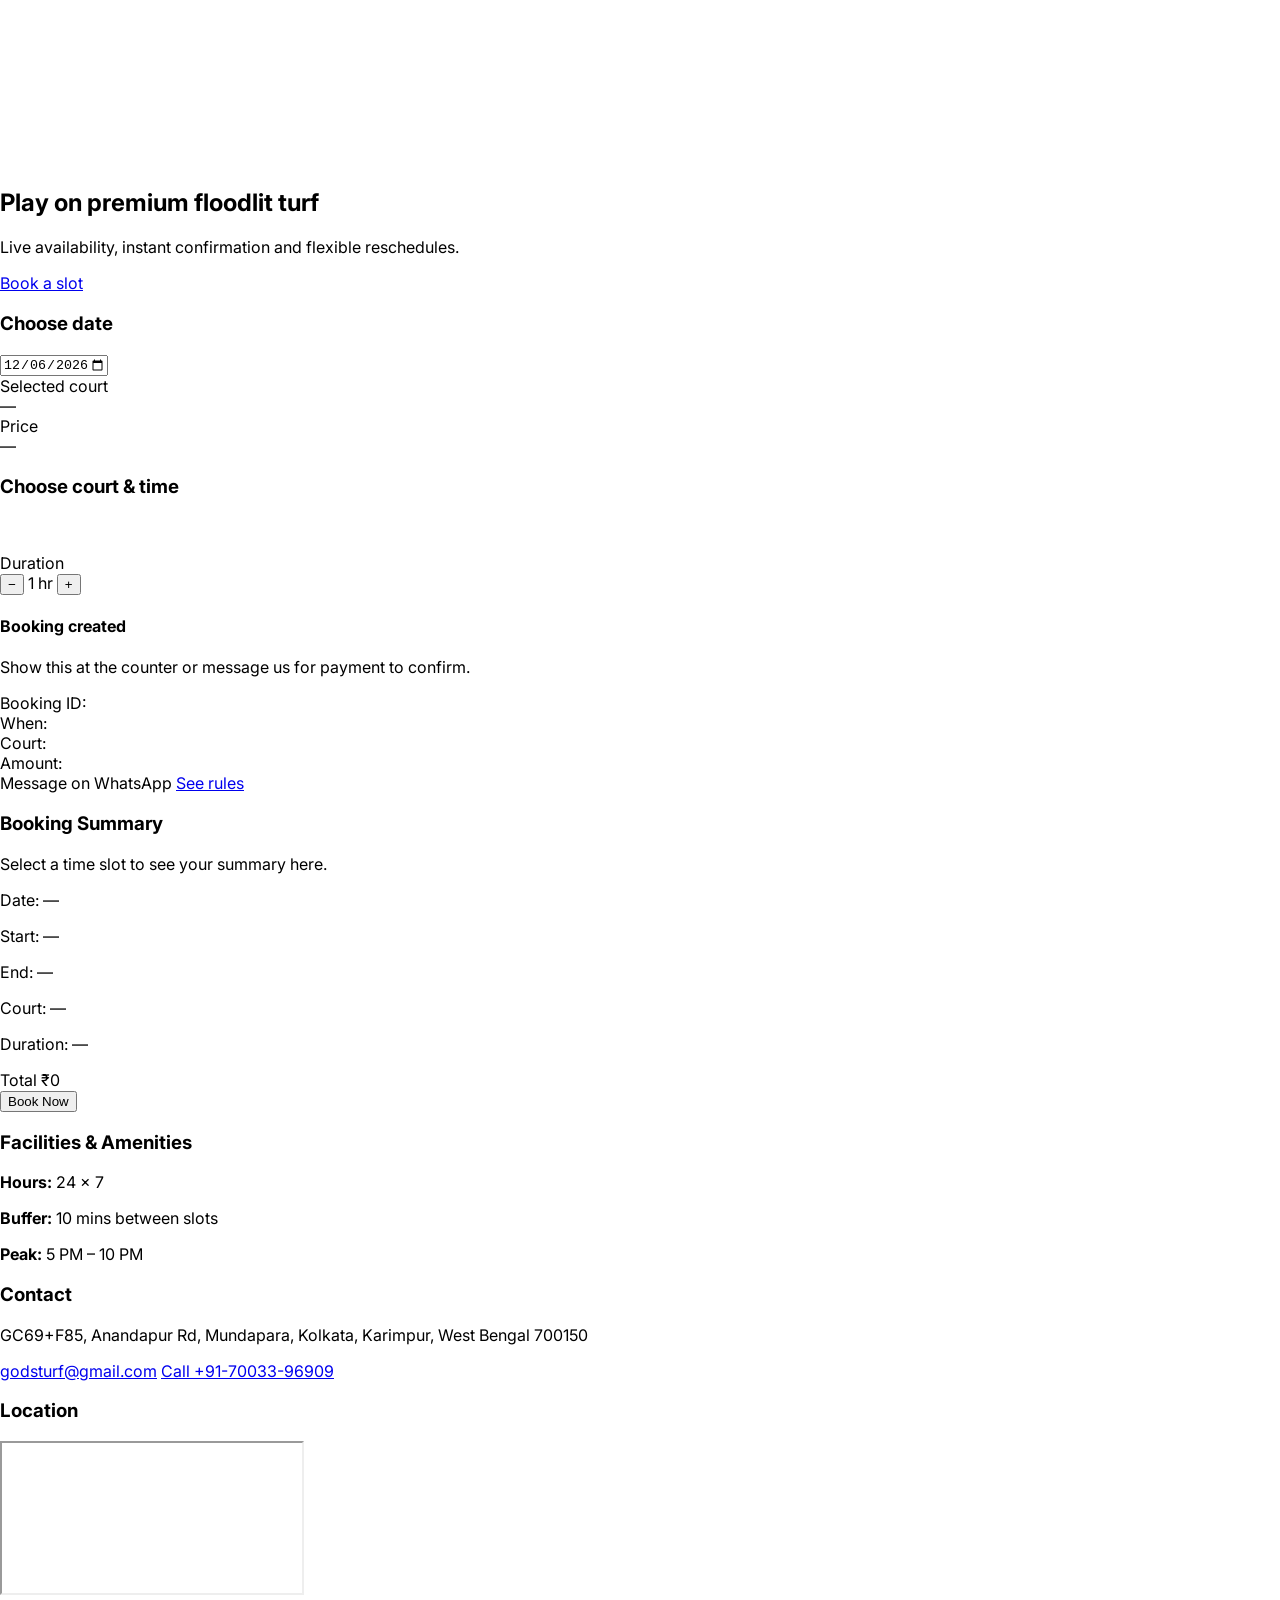
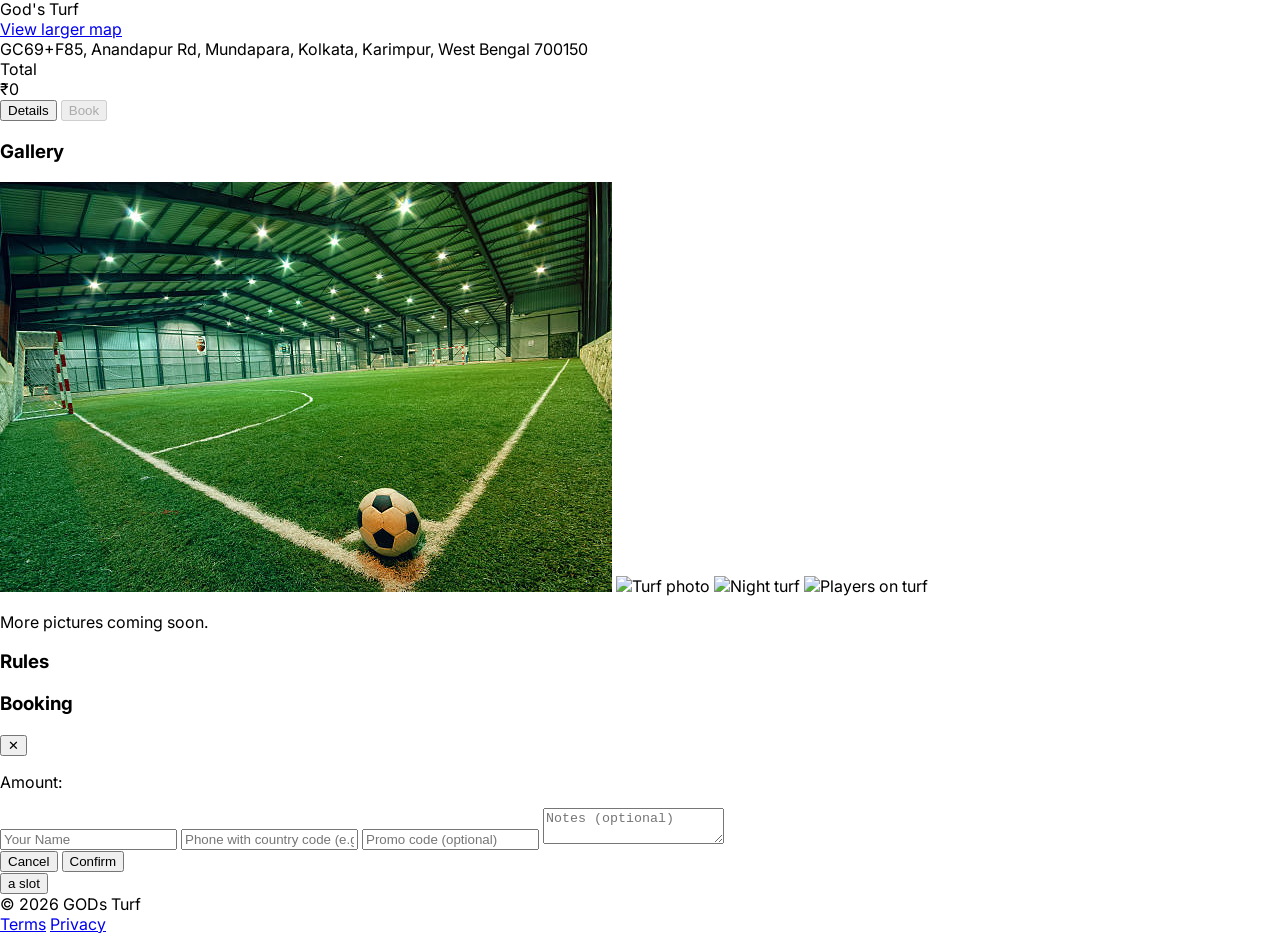
==== commit 9e84c75b: "Update index.html" ====
--- a/index.html
+++ b/index.html
@@ -163,21 +163,19 @@
         <div class="p-3 md:p-4 border rounded-2xl bg-white" id="contact">
           <h3 class="font-semibold">Location</h3>
         
-          <!-- Map card - free iframe embed -->
           <div class="mt-3 border rounded-xl overflow-hidden">
             <div class="relative w-full h-48">
               <iframe
-                src="https://maps.app.goo.gl/44EyiAGZDNLLFSf77"
+                src="https://www.google.com/maps/embed?pb=!1m18!1m12!1m3!1d3685.8144715119993!2d88.41579447590148!3d22.511143035218787!2m3!1f0!2f0!3f0!3m2!1i1024!2i768!4f13.1!3m3!1m2!1s0x3a0273004ad50299%3A0x5261b37ef6bf36e1!2sGod&#39;s%20turf!5e0!3m2!1sen!2sin!4v1764914883453!5m2!1sen!2sin"
                 class="w-full h-full border-0"
                 allowfullscreen=""
                 loading="lazy"
                 referrerpolicy="no-referrer-when-downgrade">
               </iframe>
             </div>
-        
-            <!-- Bottom label like screenshot -->
+          
             <div class="p-2 text-sm">
-              <div class="font-medium">Turf XL</div>
+              <div class="font-medium">God's Turf</div>
               <a
                 href="https://maps.app.goo.gl/44EyiAGZDNLLFSf77"
                 target="_blank"
@@ -186,10 +184,12 @@
               >
                 View larger map
               </a>
-              <div class="text-xs mt-1 text-gray-600">Anandapur, Kolkata</div>
-            </div>
-          </div>
-        
+              <div class="text-xs mt-1 text-gray-600">
+                GC69+F85, Anandapur Rd, Mundapara, Kolkata, Karimpur, West Bengal 700150
+              </div>
+            </div>
+          </div>  
+          
       </aside>
     </div>
   </section>
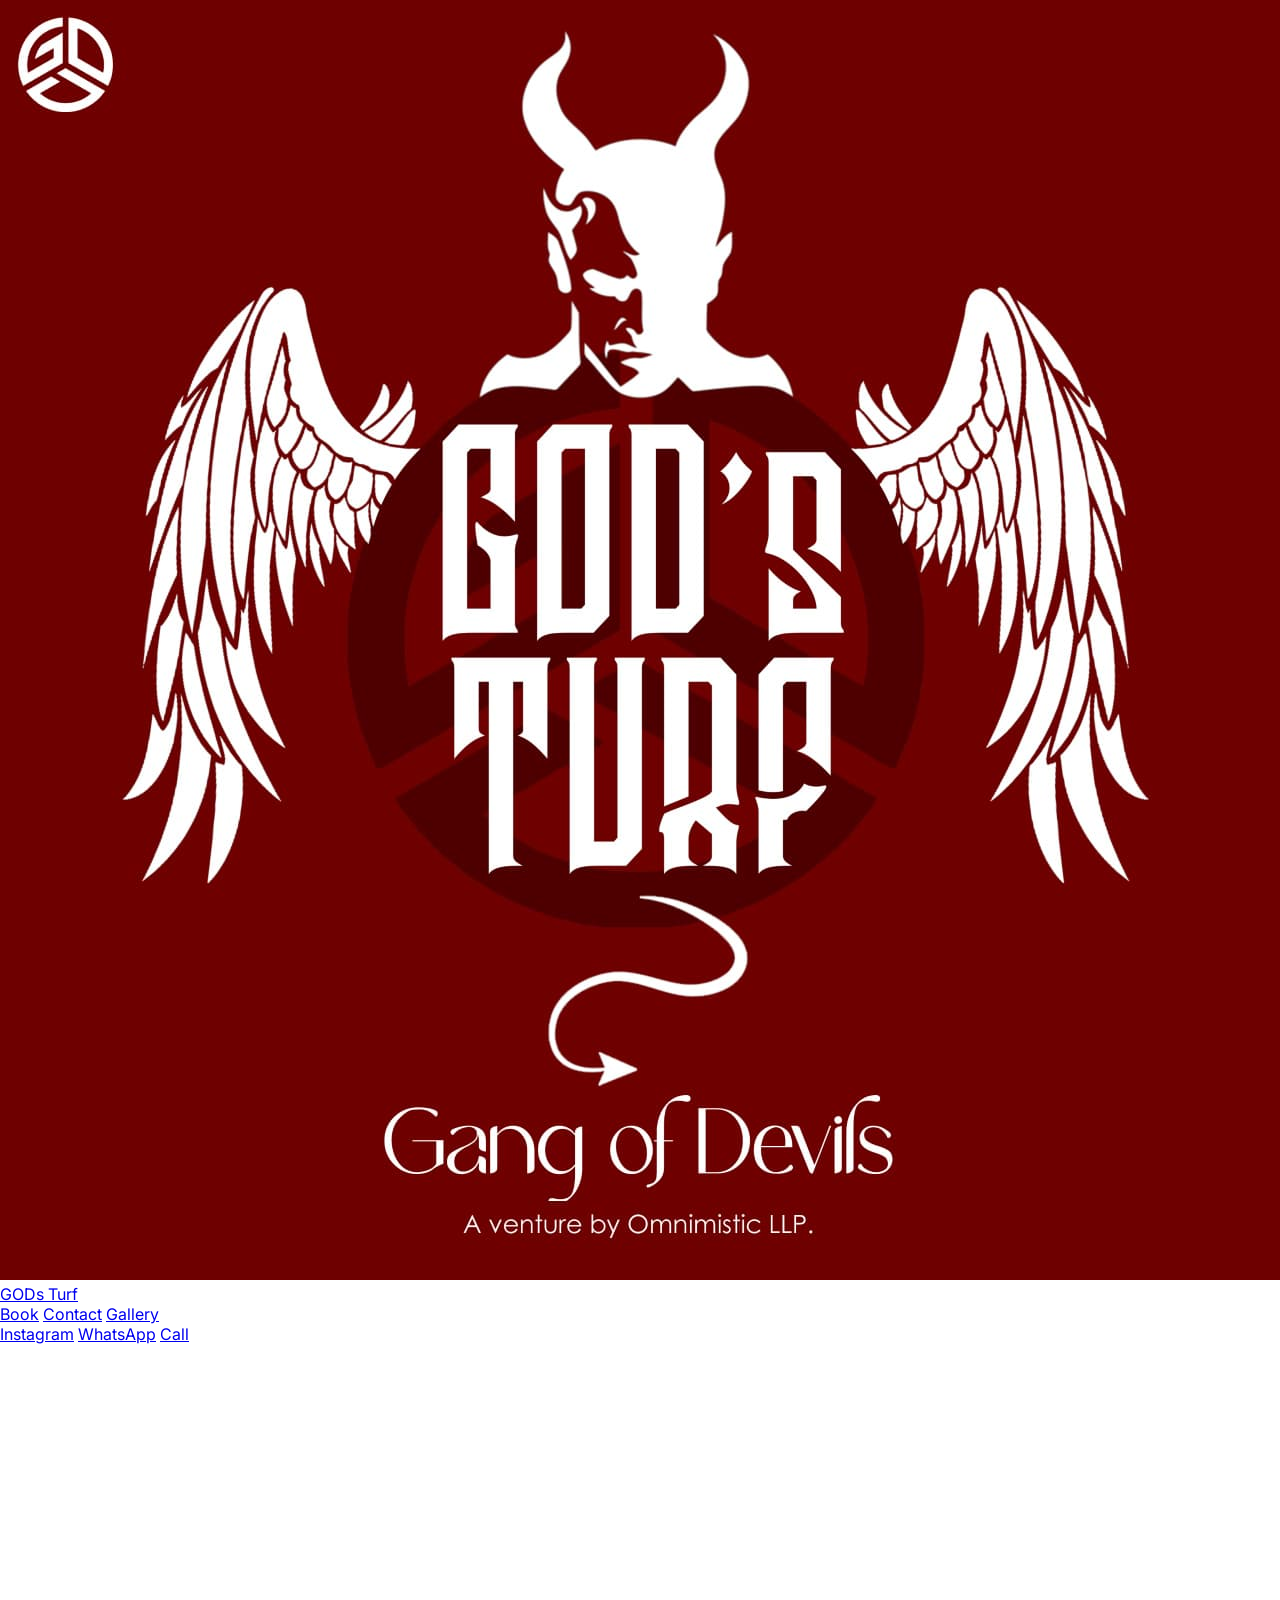
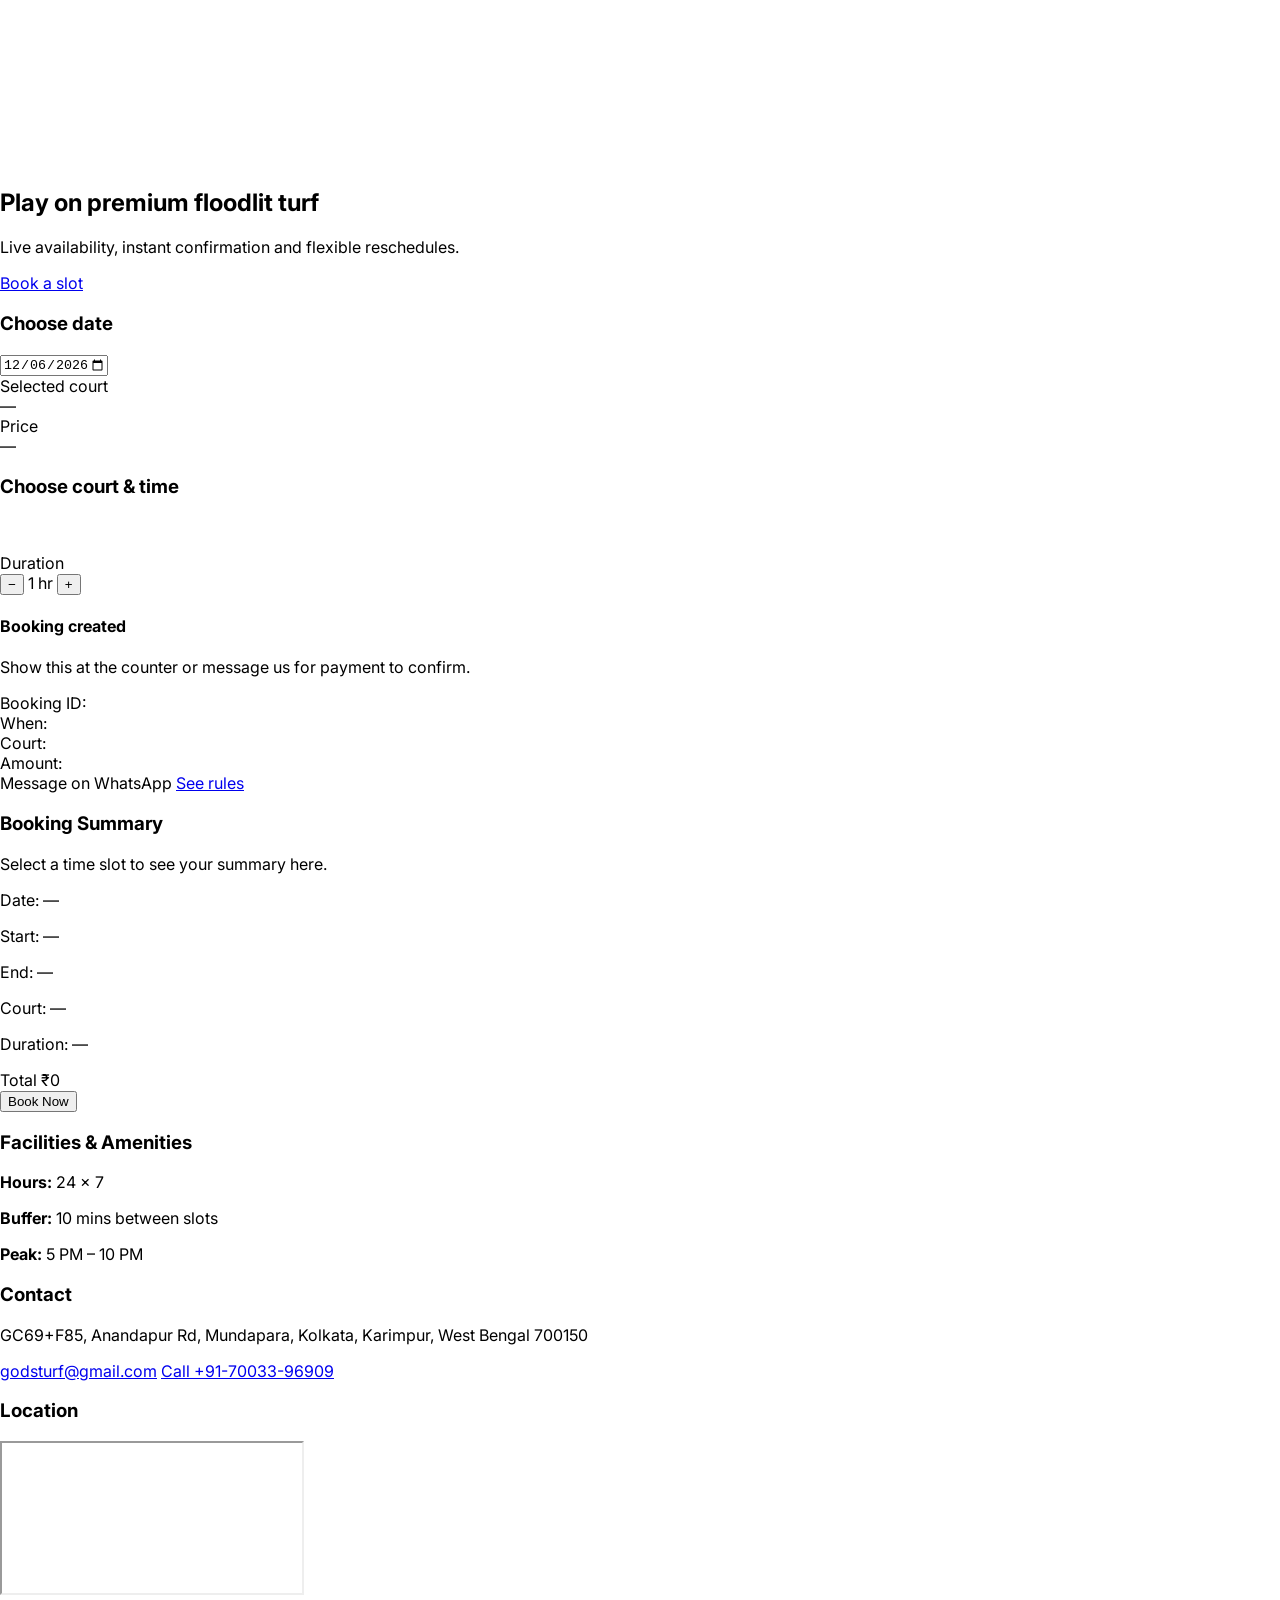
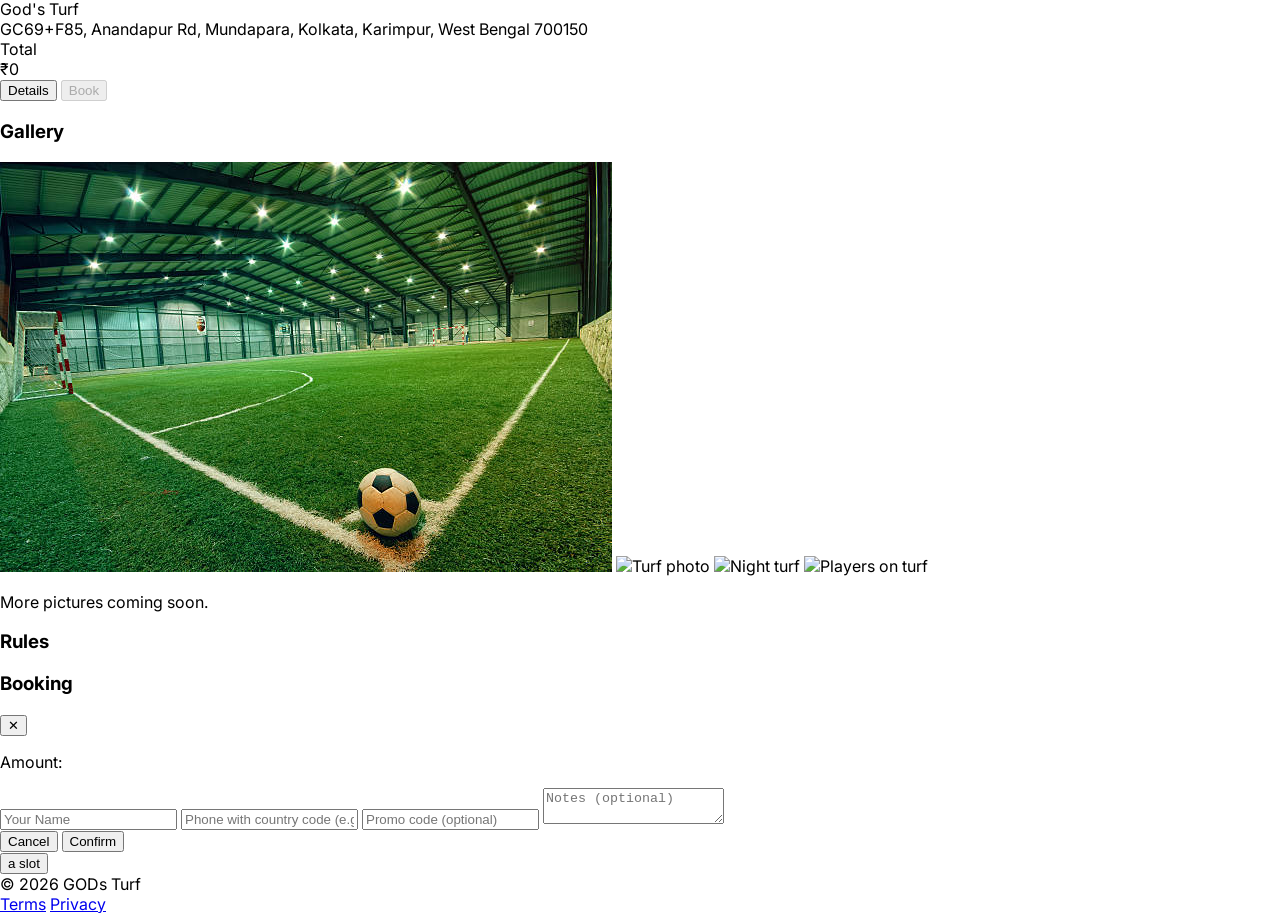
==== commit 962de0cd: "Update index.html" ====
--- a/index.html
+++ b/index.html
@@ -176,14 +176,6 @@
           
             <div class="p-2 text-sm">
               <div class="font-medium">God's Turf</div>
-              <a
-                href="https://maps.app.goo.gl/44EyiAGZDNLLFSf77"
-                target="_blank"
-                rel="noopener noreferrer"
-                class="text-xs text-blue-600 underline"
-              >
-                View larger map
-              </a>
               <div class="text-xs mt-1 text-gray-600">
                 GC69+F85, Anandapur Rd, Mundapara, Kolkata, Karimpur, West Bengal 700150
               </div>
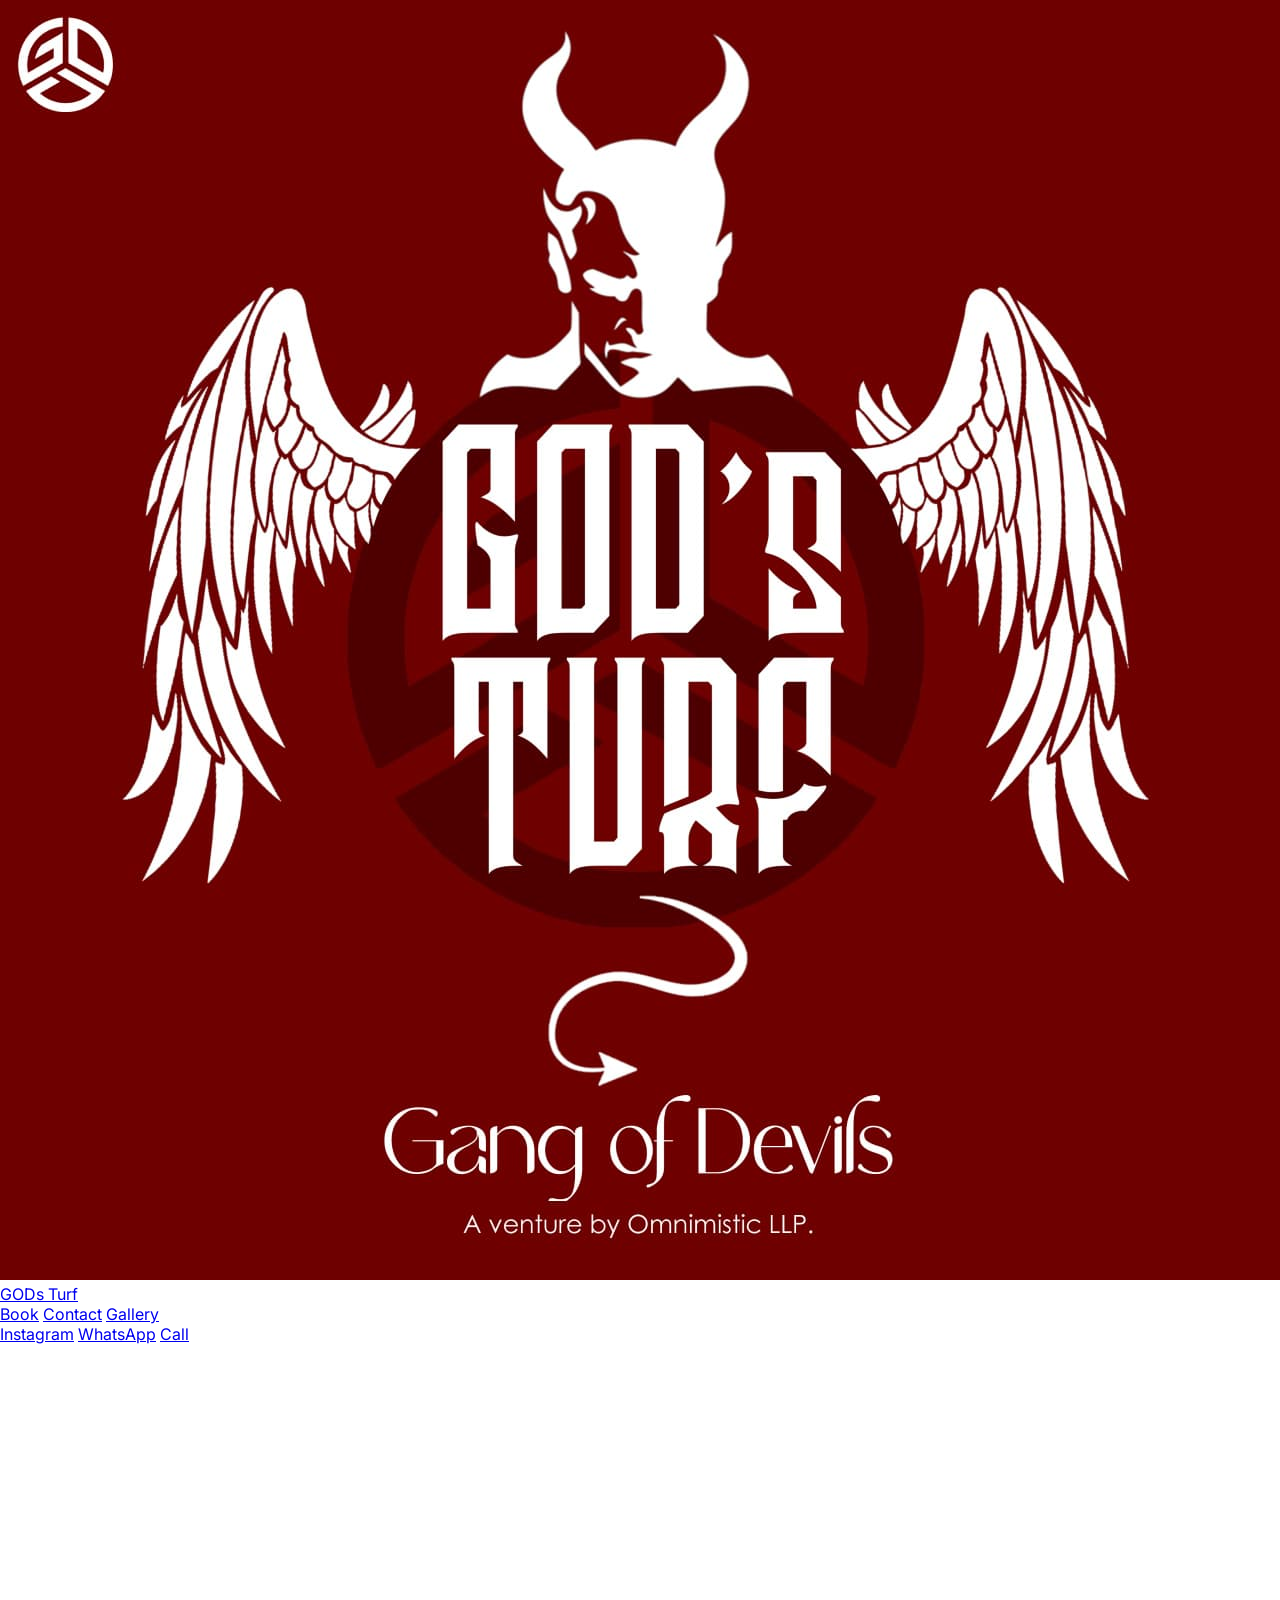
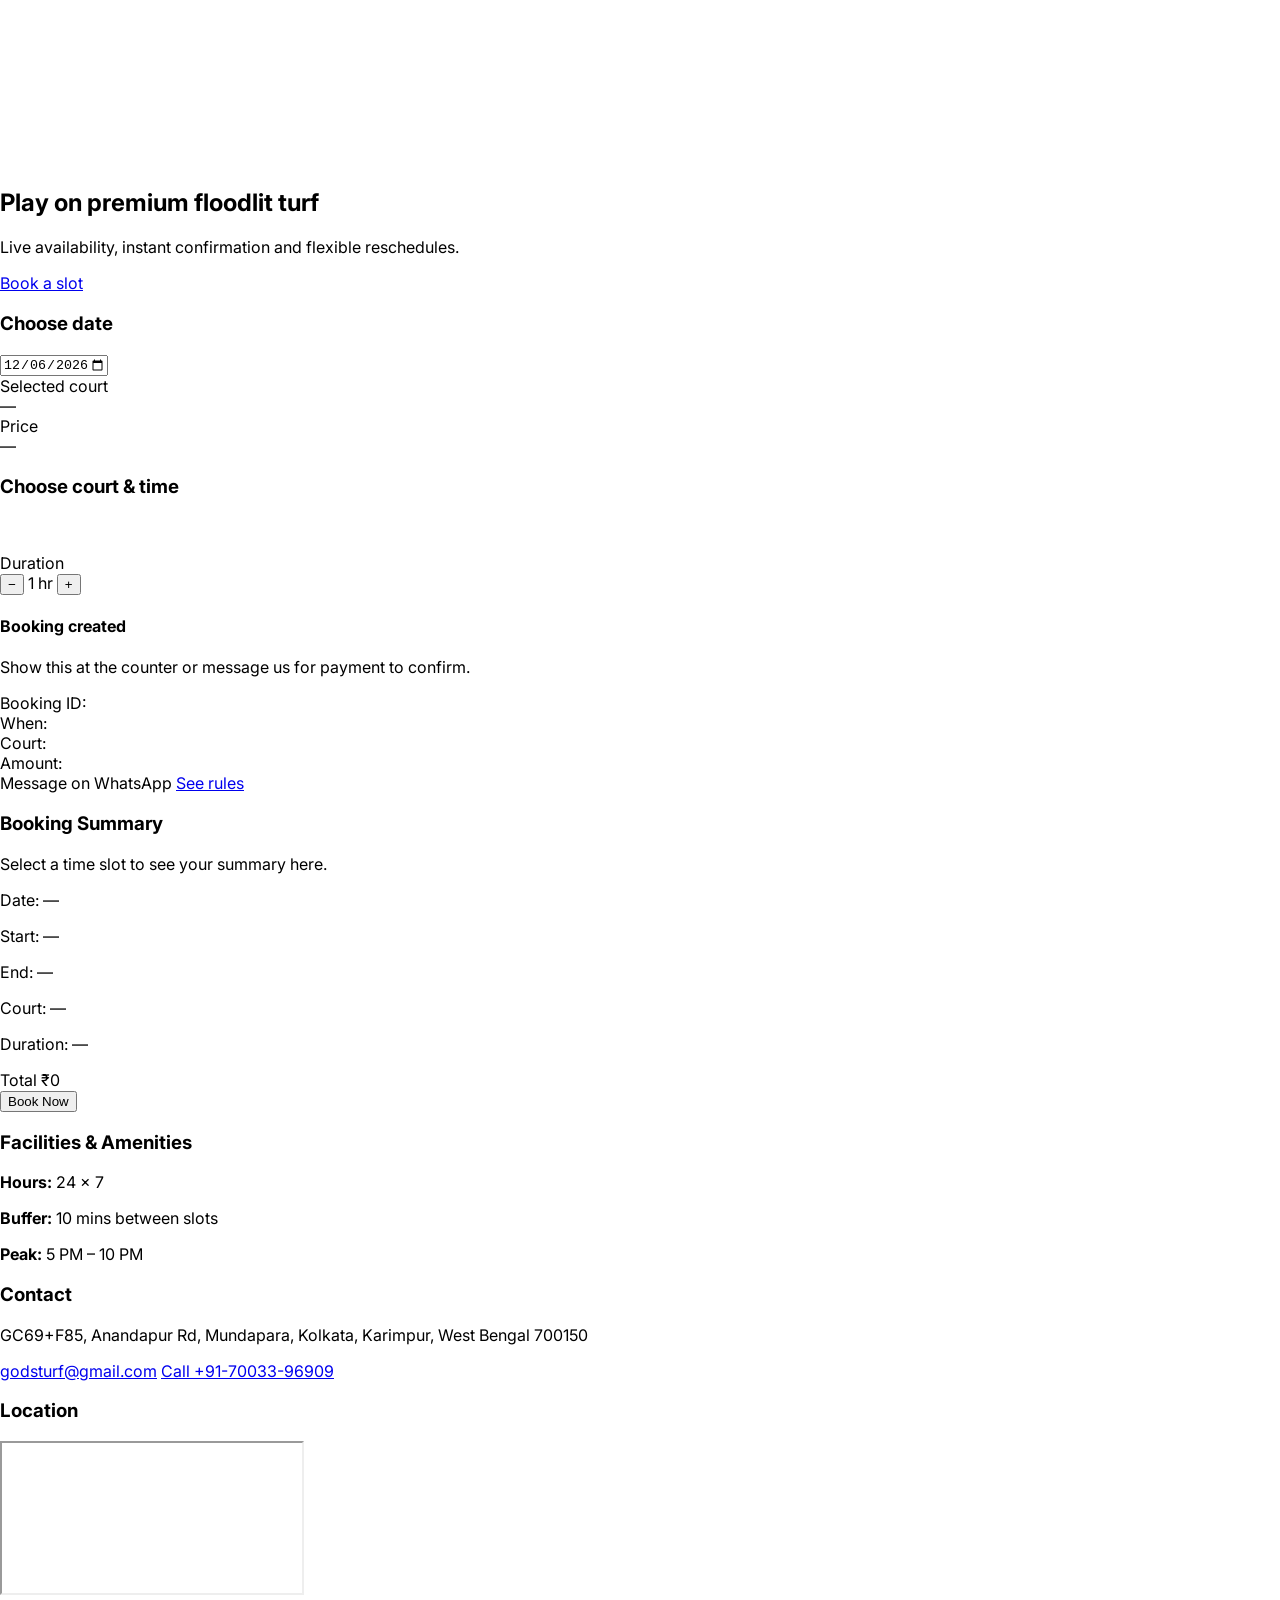
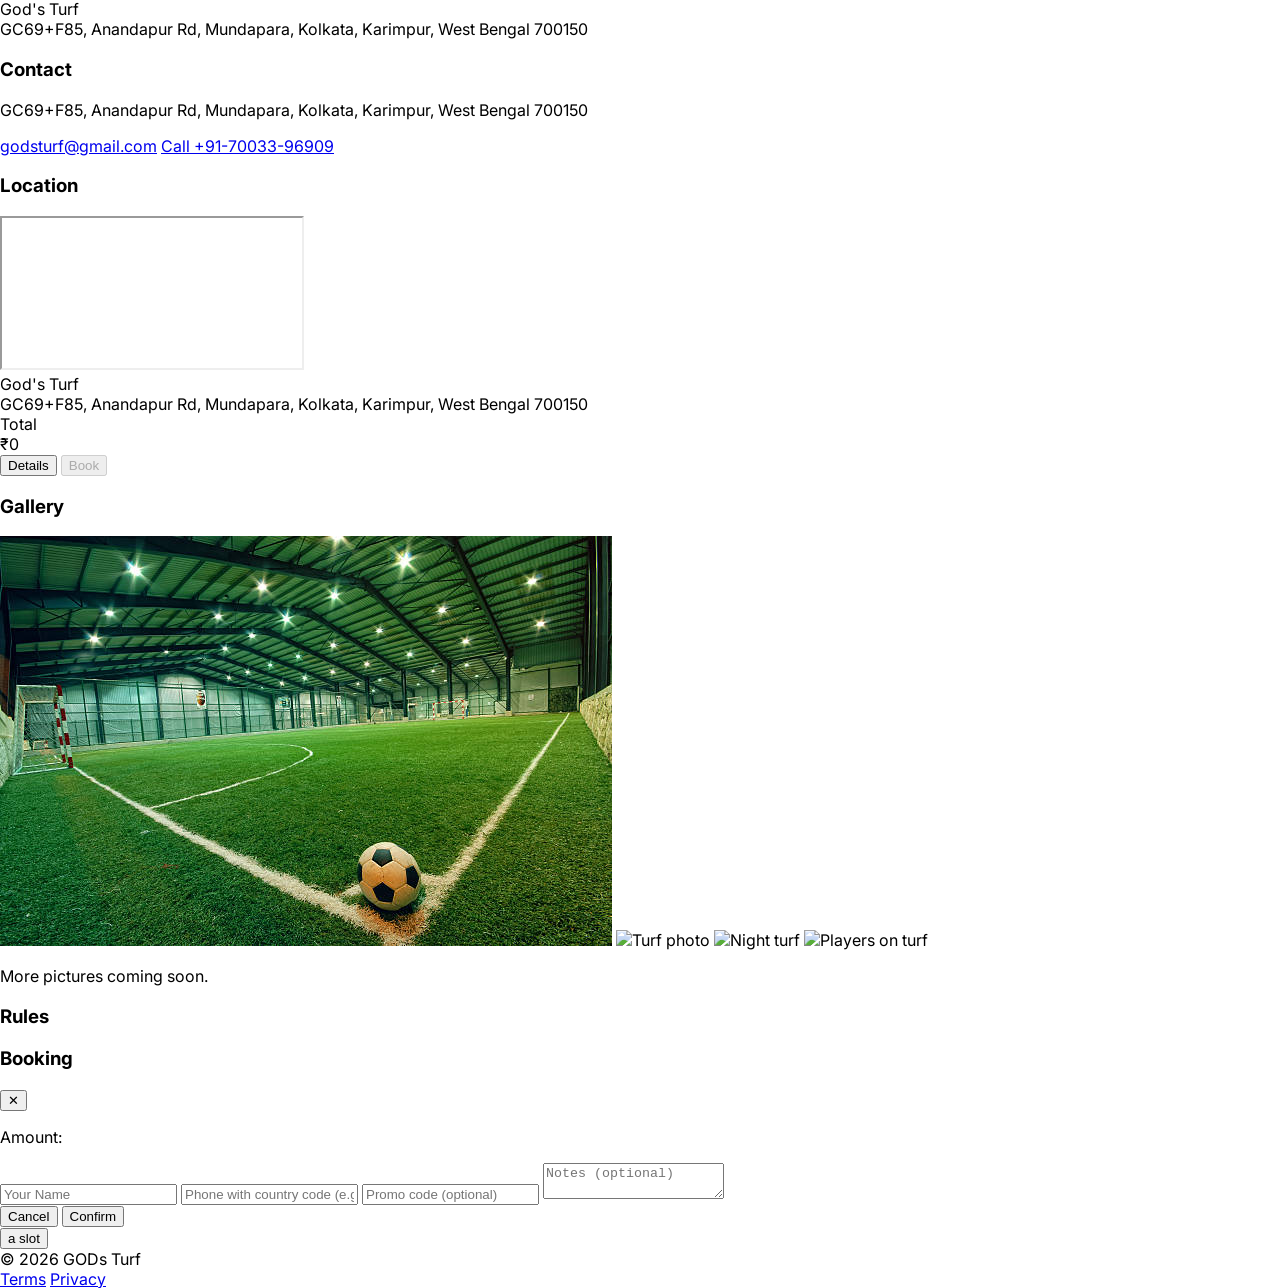
==== commit c19a0584: "Update index.html" ====
--- a/index.html
+++ b/index.html
@@ -151,18 +151,21 @@
           </div>
         </div>
 
+        <!-- Desktop contact card (anchor target for #contact) -->
         <div class="p-3 md:p-4 border rounded-2xl bg-white" id="contact">
           <h3 class="font-semibold">Contact</h3>
-          <p class="text-sm mt-2"><span id="addr">GC69+F85, Anandapur Rd, Mundapara, Kolkata, Karimpur, West Bengal 700150</span></p>
+          <p class="text-sm mt-2">
+            <span id="addr">GC69+F85, Anandapur Rd, Mundapara, Kolkata, Karimpur, West Bengal 700150</span>
+          </p>
           <div class="mt-3 space-y-2 text-sm">
             <a id="emailLink" class="block underline" href="mailto:godsturf@gmail.com">godsturf@gmail.com</a>
             <a id="callLink" class="block underline" href="tel:+917003396909">Call +91-70033-96909</a>
           </div>
         </div>
 
-        <div class="p-3 md:p-4 border rounded-2xl bg-white" id="contact">
+        <!-- Desktop location card -->
+        <div class="p-3 md:p-4 border rounded-2xl bg-white" id="location">
           <h3 class="font-semibold">Location</h3>
-        
           <div class="mt-3 border rounded-xl overflow-hidden">
             <div class="relative w-full h-48">
               <iframe
@@ -173,16 +176,50 @@
                 referrerpolicy="no-referrer-when-downgrade">
               </iframe>
             </div>
-          
             <div class="p-2 text-sm">
               <div class="font-medium">God's Turf</div>
               <div class="text-xs mt-1 text-gray-600">
                 GC69+F85, Anandapur Rd, Mundapara, Kolkata, Karimpur, West Bengal 700150
               </div>
             </div>
-          </div>  
-          
+          </div>
+        </div>
       </aside>
+    </div>
+
+    <!-- Mobile Contact + Location (shown only below md) -->
+    <div class="md:hidden mt-4 space-y-4" id="contact-mobile">
+      <div class="p-3 border rounded-2xl bg-white">
+        <h3 class="font-semibold">Contact</h3>
+        <p class="text-sm mt-2">
+          GC69+F85, Anandapur Rd, Mundapara, Kolkata, Karimpur, West Bengal 700150
+        </p>
+        <div class="mt-3 space-y-2 text-sm">
+          <a class="block underline" href="mailto:godsturf@gmail.com">godsturf@gmail.com</a>
+          <a class="block underline" href="tel:+917003396909">Call +91-70033-96909</a>
+        </div>
+      </div>
+
+      <div class="p-3 border rounded-2xl bg-white">
+        <h3 class="font-semibold">Location</h3>
+        <div class="mt-3 border rounded-xl overflow-hidden">
+          <div class="relative w-full h-48">
+            <iframe
+              src="https://www.google.com/maps/embed?pb=!1m18!1m12!1m3!1d3685.8144715119993!2d88.41579447590148!3d22.511143035218787!2m3!1f0!2f0!3f0!3m2!1i1024!2i768!4f13.1!3m3!1m2!1s0x3a0273004ad50299%3A0x5261b37ef6bf36e1!2sGod&#39;s%20turf!5e0!3m2!1sen!2sin!4v1764914883453!5m2!1sen!2sin"
+              class="w-full h-full border-0"
+              allowfullscreen=""
+              loading="lazy"
+              referrerpolicy="no-referrer-when-downgrade">
+            </iframe>
+          </div>
+          <div class="p-2 text-sm">
+            <div class="font-medium">God's Turf</div>
+            <div class="text-xs mt-1 text-gray-600">
+              GC69+F85, Anandapur Rd, Mundapara, Kolkata, Karimpur, West Bengal 700150
+            </div>
+          </div>
+        </div>
+      </div>
     </div>
   </section>
 
@@ -206,20 +243,20 @@
   <section id="gallery" class="max-w-6xl mx-auto px-4 py-10">
     <div class="p-4 border rounded-2xl bg-white">
       <h3 class="font-semibold mb-4 text-lg">Gallery</h3>
-  
+
       <div class="grid grid-cols-2 sm:grid-cols-3 md:grid-cols-4 gap-3">
         <img src="./assets/turf_left.jpg" class="rounded-xl object-cover w-full h-32 sm:h-40" alt="Turf photo">
         <img src="./assets/turf_video_thumbnail.jpg" class="rounded-xl object-cover w-full h-32 sm:h-40" alt="Turf photo">
         <img src="./assets/turf_night.jpg" class="rounded-xl object-cover w-full h-32 sm:h-40" alt="Night turf">
         <img src="./assets/players.jpg" class="rounded-xl object-cover w-full h-32 sm:h-40" alt="Players on turf">
-  
+
         <!-- Add more images easily -->
       </div>
-  
+
       <p class="text-xs text-gray-500 mt-3">More pictures coming soon.</p>
     </div>
   </section>
-  
+
   <section id="rules" class="max-w-6xl mx-auto px-4 pb-24 md:pb-8">
     <div class="p-4 border rounded-2xl bg-white">
       <h3 class="font-semibold mb-2">Rules</h3>
